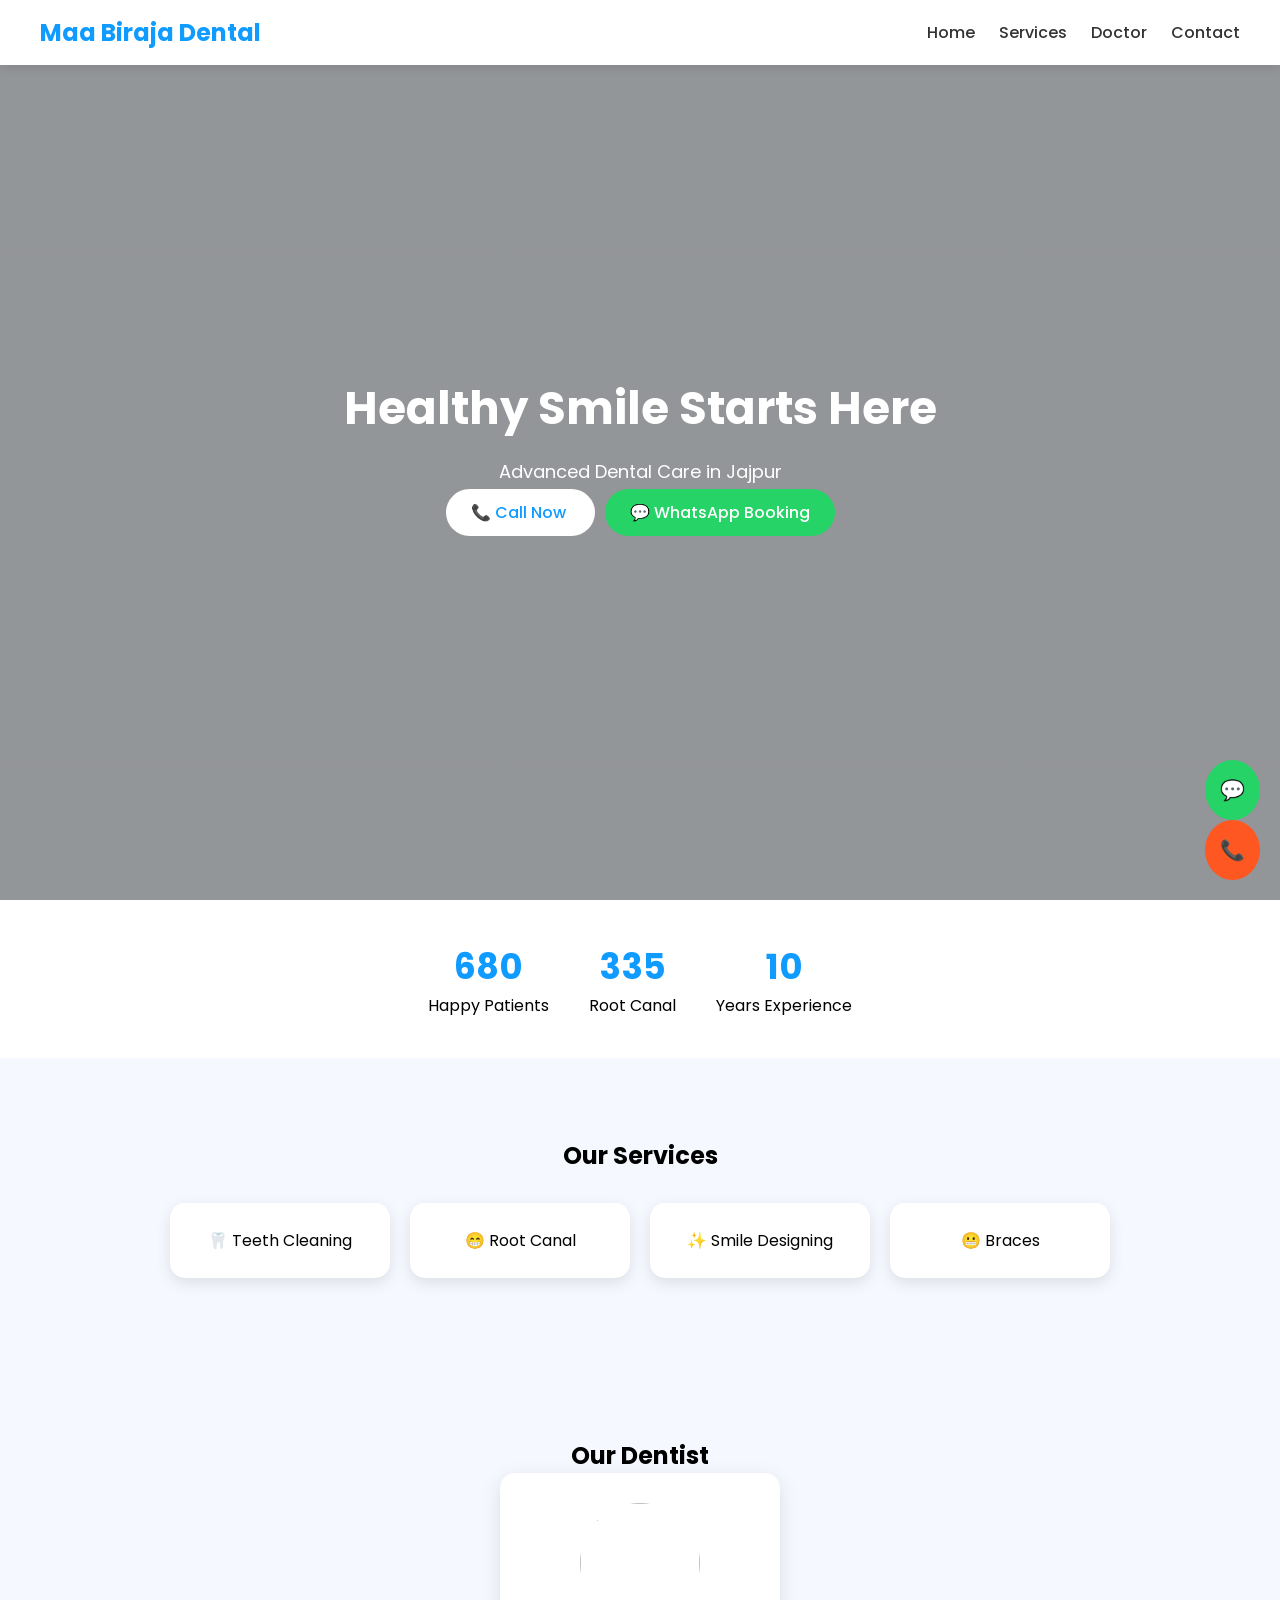
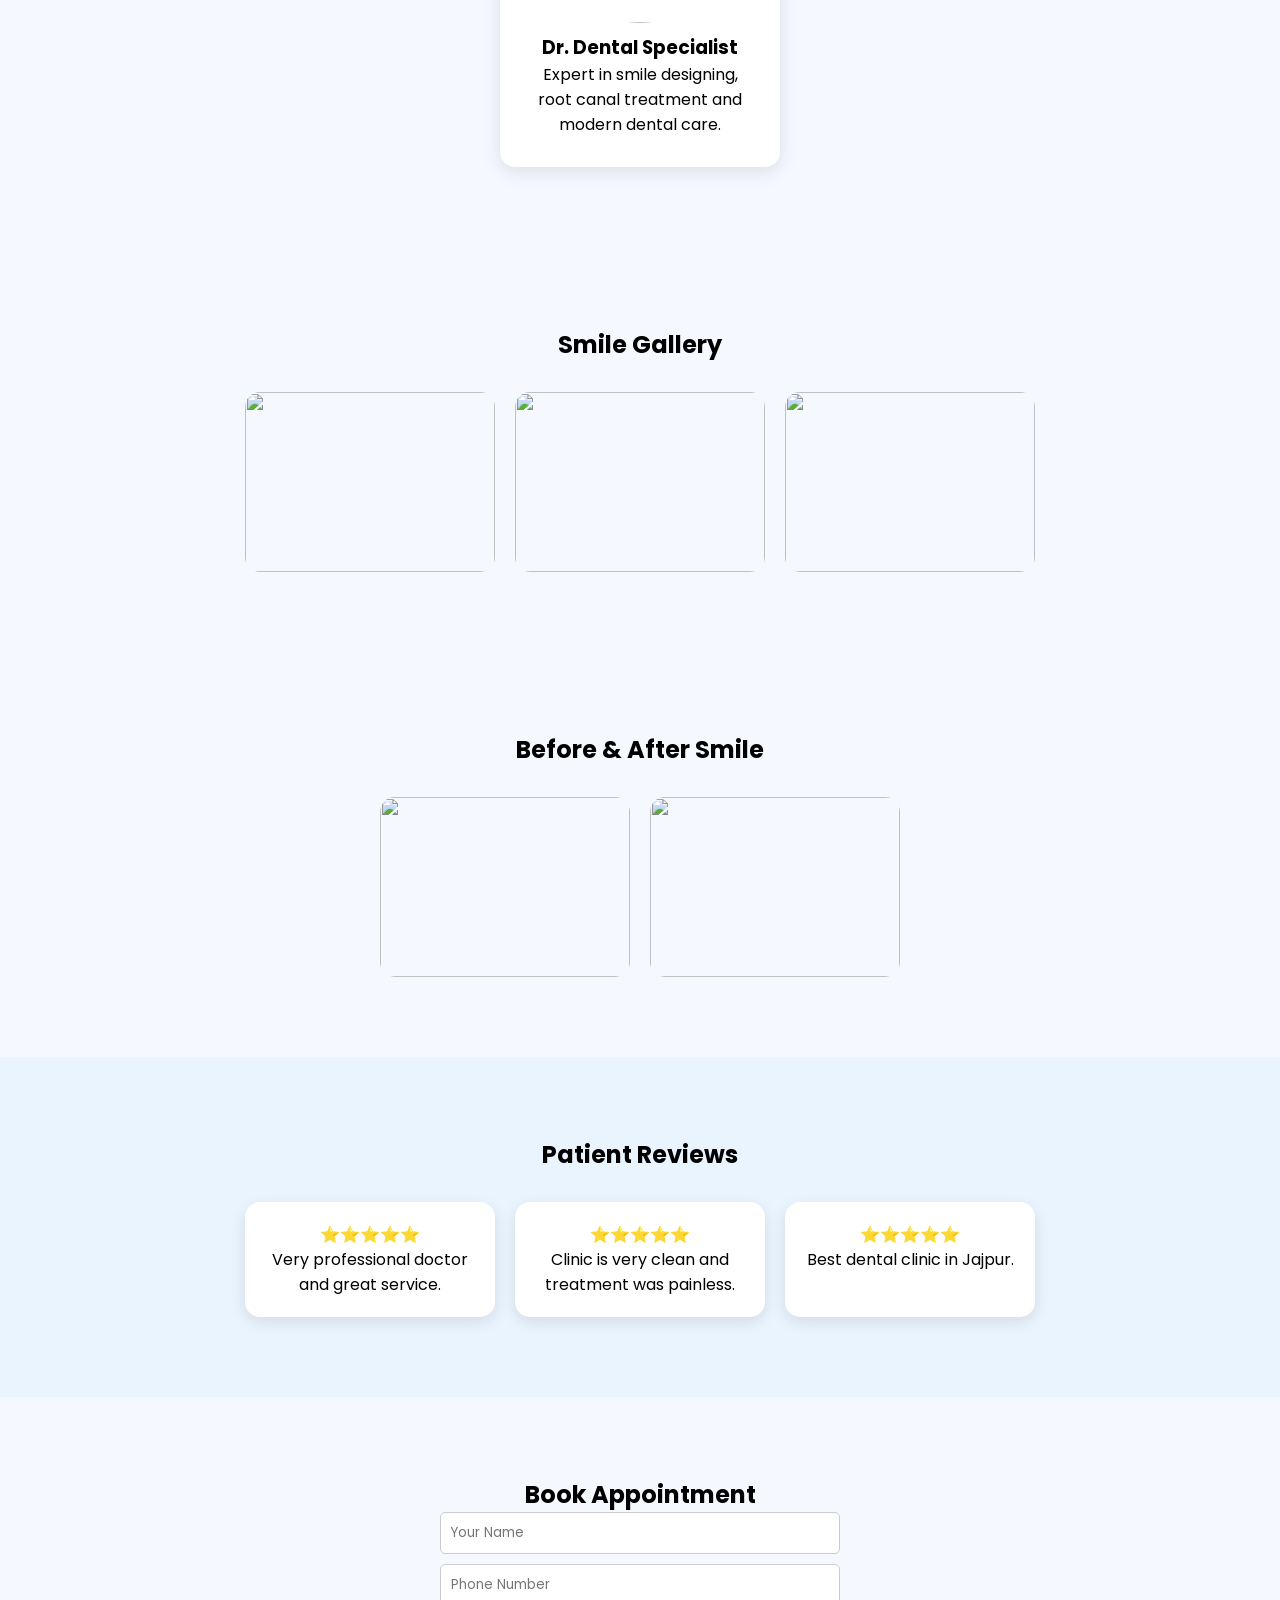
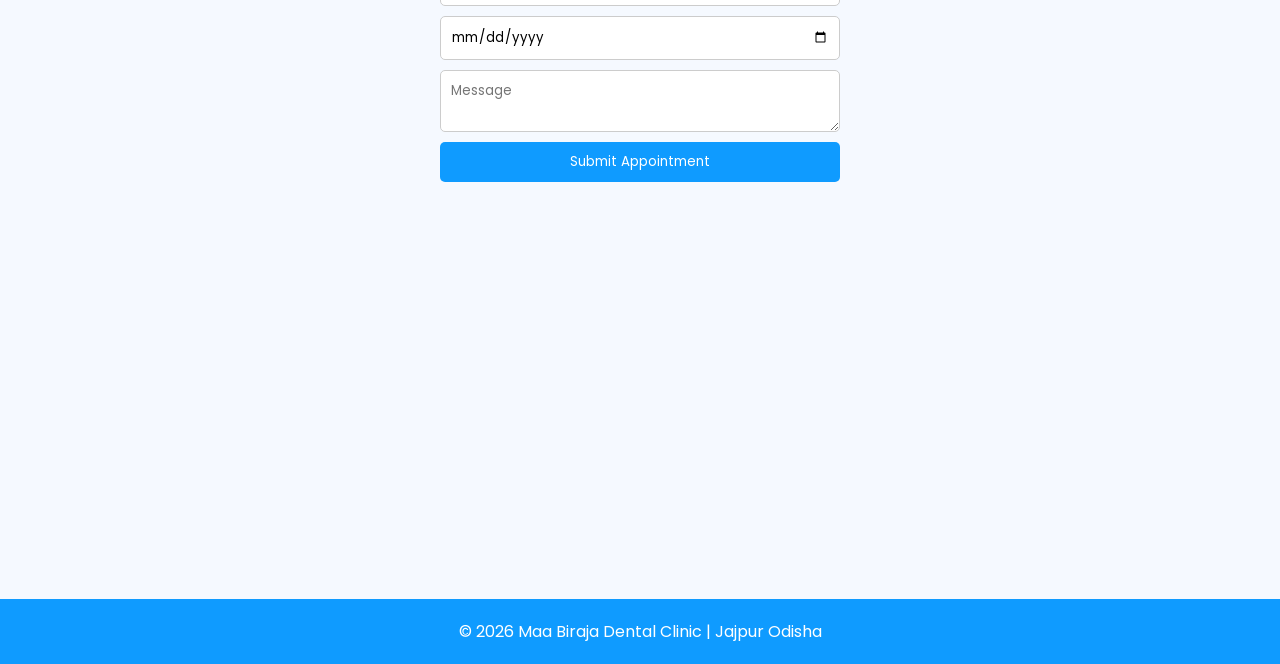
==== index.html @ bb011bda "Update index.html" ====
<!DOCTYPE html>
<html lang="en">
<head>
<meta charset="UTF-8">
<meta name="viewport" content="width=device-width, initial-scale=1.0">
<title>Maa Biraja Dental Clinic</title>

<link href="https://fonts.googleapis.com/css2?family=Poppins:wght@300;500;700&display=swap" rel="stylesheet">

<style>

*{
margin:0;
padding:0;
box-sizing:border-box;
font-family:Poppins;
scroll-behavior:smooth;
}

body{
background:#f5f9ff;
}

/* NAVBAR */

nav{
display:flex;
justify-content:space-between;
align-items:center;
padding:15px 40px;
background:white;
box-shadow:0 3px 10px rgba(0,0,0,0.1);
position:fixed;
width:100%;
z-index:1000;
}

nav h2{
color:#0f9bff;
}

nav a{
text-decoration:none;
margin-left:20px;
color:#333;
font-weight:500;
}

  .menu-btn{
display:none;
font-size:28px;
cursor:pointer;
}

@media(max-width:768px){

nav div{
display:none;
flex-direction:column;
background:white;
position:absolute;
top:60px;
right:20px;
padding:20px;
box-shadow:0 5px 20px rgba(0,0,0,0.1);
}

nav div.show{
display:flex;
}

.menu-btn{
display:block;
}

}
  
/* HERO */

.hero{
height:100vh;
background-image:linear-gradient(rgba(0,0,0,0.4),rgba(0,0,0,0.4)),url("https://images.unsplash.com/photo-1609840114035-3c981b782dfe?auto=format&fit=crop&w=1600&q=80");
background-size:cover;
background-position:center;
display:flex;
justify-content:center;
align-items:center;
text-align:center;
color:white;
padding:20px;
transition:1s;
}

.hero h1{
font-size:45px;
}

.hero p{
margin:15px 0;
font-size:18px;
}

.btn{
padding:12px 25px;
border:none;
border-radius:30px;
margin:5px;
cursor:pointer;
font-weight:500;
text-decoration:none;
}

.call{
background:white;
color:#0f9bff;
}

.whatsapp{
background:#25D366;
color:white;
}

/* SECTION */

section{
padding:80px 20px;
text-align:center;
}

.services{
display:flex;
justify-content:center;
flex-wrap:wrap;
gap:20px;
margin-top:30px;
}

.service{
background:white;
padding:25px;
border-radius:15px;
width:220px;
box-shadow:0 5px 15px rgba(0,0,0,0.1);
transition:0.3s;
}

.service:hover{
transform:translateY(-10px);
}

/* DOCTOR */

.doctor img{
width:180px;
border-radius:50%;
margin-top:20px;
}

  .doctor-card{
background:white;
padding:30px;
width:280px;
margin:auto;
border-radius:15px;
box-shadow:0 5px 20px rgba(0,0,0,0.1);
}

.doctor-card img{
width:120px;
height:120px;
object-fit:cover;
border-radius:50%;
margin-bottom:10px;
}
  
/* GALLERY */

.gallery{
display:flex;
justify-content:center;
flex-wrap:wrap;
gap:20px;
margin-top:30px;
}

.gallery img{
width:250px;
height:180px;
object-fit:cover;
border-radius:15px;
}

/* REVIEWS */

.reviews{
background:#eaf4ff;
}

.review-box{
display:flex;
justify-content:center;
flex-wrap:wrap;
gap:20px;
margin-top:30px;
}

.review{
background:white;
padding:20px;
width:250px;
border-radius:15px;
box-shadow:0 5px 15px rgba(0,0,0,0.1);
}

/* CONTACT */

.contact{
max-width:400px;
margin:auto;
display:flex;
flex-direction:column;
gap:10px;
}

.contact input,
.contact textarea{
padding:10px;
border:1px solid #ccc;
border-radius:5px;
}

.contact button{
background:#0f9bff;
color:white;
padding:10px;
border:none;
border-radius:5px;
}

/* FLOATING */

.call-btn{
position:fixed;
bottom:20px;
right:20px;
background:#ff5722;
color:white;
padding:15px;
border-radius:50%;
font-size:20px;
text-decoration:none;
}

  .whatsapp-float{
position:fixed;
bottom:80px;
right:20px;
background:#25D366;
color:white;
padding:15px;
border-radius:50%;
font-size:20px;
text-decoration:none;
  }

  .stats{
display:flex;
justify-content:center;
gap:40px;
background:white;
padding:40px;
}

.stat h2{
color:#0f9bff;
font-size:35px;
}

  .fade{
opacity:0;
transform:translateY(40px);
transition:1s;
}

.fade.show{
opacity:1;
transform:translateY(0);
}
  
/* FOOTER */

footer{
background:#0f9bff;
color:white;
padding:20px;
text-align:center;
}

  /* ANIMATION */

@keyframes fadeUp{
from{
opacity:0;
transform:translateY(40px);
}
to{
opacity:1;
transform:translateY(0);
}
}

.service{
animation:fadeUp 1s;
}
  
</style>
</head>

<body>

<nav>

<h2>Maa Biraja Dental</h2>

<span class="menu-btn">☰</span>

<div id="menu">

<a href="#">Home</a>
<a href="#services">Services</a>
<a href="#doctor">Doctor</a>
<a href="#contact">Contact</a>

</div>

</nav>

<header class="hero">

<div>

<h1>Healthy Smile Starts Here</h1>

<p>Advanced Dental Care in Jajpur</p>

<a href="tel:+919090390085" class="btn call">
📞 Call Now
</a>

<a href="https://wa.me/919090390085?text=Hello%20I%20want%20to%20book%20appointment"
target="_blank"
class="btn whatsapp">
💬 WhatsApp Booking
</a>

</div>

</header>

<section class="stats fade">

<div class="stat">
<h2 class="counter" data-target="1000">0</h2>
<p>Happy Patients</p>
</div>

<div class="stat">
<h2 class="counter" data-target="500">0</h2>
<p>Root Canal</p>
</div>

<div class="stat">
<h2 class="counter" data-target="10">0</h2>
<p>Years Experience</p>
</div>

</section>
  
<section id="services" class="fade">

<h2>Our Services</h2>

<div class="services">

<div class="service">🦷 Teeth Cleaning</div>
<div class="service">😁 Root Canal</div>
<div class="service">✨ Smile Designing</div>
<div class="service">😬 Braces</div>

</div>

</section>

<section id="doctor" class="fade">

<h2>Our Dentist</h2>

<div class="doctor-card">

<img src="https://source.unsplash.com/400x400/?doctor">

<h3>Dr. Dental Specialist</h3>

<p>Expert in smile designing, root canal treatment and modern dental care.</p>

</div>

</section>

<section>

<h2>Smile Gallery</h2>

<div class="gallery">

<img src="https://source.unsplash.com/800x600/?dentist">

<img src="https://source.unsplash.com/800x600/?dental,clinic">

<img src="https://source.unsplash.com/800x600/?teeth,smile">
  
</div>

</section>

<section>

<h2>Before & After Smile</h2>

<div class="gallery">

<img src="https://source.unsplash.com/800x600/?dental,care">

<img src="https://source.unsplash.com/800x600/?smile,dentist">

</div>

</section>
  
<section class="reviews">

<h2>Patient Reviews</h2>

<div class="review-box">

<div class="review">
⭐⭐⭐⭐⭐
<br>
Very professional doctor and great service.
</div>

<div class="review">
⭐⭐⭐⭐⭐
<br>
Clinic is very clean and treatment was painless.
</div>

<div class="review">
⭐⭐⭐⭐⭐
<br>
Best dental clinic in Jajpur.
</div>

</div>

</section>

<section id="contact">

<h2>Book Appointment</h2>

<form class="contact"
action="https://formsubmit.co/YOUR-EMAIL@gmail.com"
method="POST">
  
<input type="text" name="name" placeholder="Your Name" required>

<input type="tel" name="phone" placeholder="Phone Number" required>
  
<input type="date" name="date" required>
  
<textarea name="message" placeholder="Message"></textarea>

<input type="hidden" name="_captcha" value="false">

<button type="submit">
Submit Appointment
</button>

</form>

  <iframe 
src="https://www.google.com/maps?q=Jajpur%20Odisha&output=embed"
width="100%" 
height="300"
style="border:0;margin-top:30px;">
  </iframe>
  
</section>

<footer>

© 2026 Maa Biraja Dental Clinic | Jajpur Odisha

</footer>

  <a href="https://wa.me/919090390085?text=Hello%20I%20want%20to%20book%20appointment"
class="whatsapp-float"
target="_blank">
💬
  </a>
  
<a href="tel:+919090390085" class="call-btn">
📞
</a>

<script>

/* Scroll Animation */

const faders=document.querySelectorAll(".fade");

window.addEventListener("scroll",()=>{

faders.forEach(el=>{

const top=el.getBoundingClientRect().top;

if(top<window.innerHeight-100){
el.classList.add("show");
}

});

});

/* Mobile Menu */

const menuBtn=document.querySelector(".menu-btn");
const menu=document.getElementById("menu");

menuBtn.onclick=()=>{
menu.classList.toggle("show");
}

  /* Counter Animation */

const counters=document.querySelectorAll(".counter");

counters.forEach(counter=>{

const update=()=>{

const target=+counter.getAttribute("data-target");
const current=+counter.innerText;
const increment=target/100;

if(current<target){

counter.innerText=Math.ceil(current+increment);
setTimeout(update,30);

}else{

counter.innerText=target;

}

};

update();

});

  /* Hero Image Slider */

const hero=document.querySelector(".hero");

let images=[
"https://images.unsplash.com/photo-1588776813677-77aaf5595b83?auto=format&fit=crop&w=1400&q=80",
"https://images.unsplash.com/photo-1609840114035-3c981b782dfe?auto=format&fit=crop&w=1400&q=80",
"https://images.unsplash.com/photo-1606813909024-6d6df5b7d0c7?auto=format&fit=crop&w=1400&q=80"
];

let i=0;

setInterval(()=>{

hero.style.backgroundImage=
"linear-gradient(rgba(0,0,0,0.4),rgba(0,0,0,0.4)),url("+images[i]+")";

i++;

if(i==images.length){
i=0;
}

},3000);
  
</script>
  
</body>
</html>
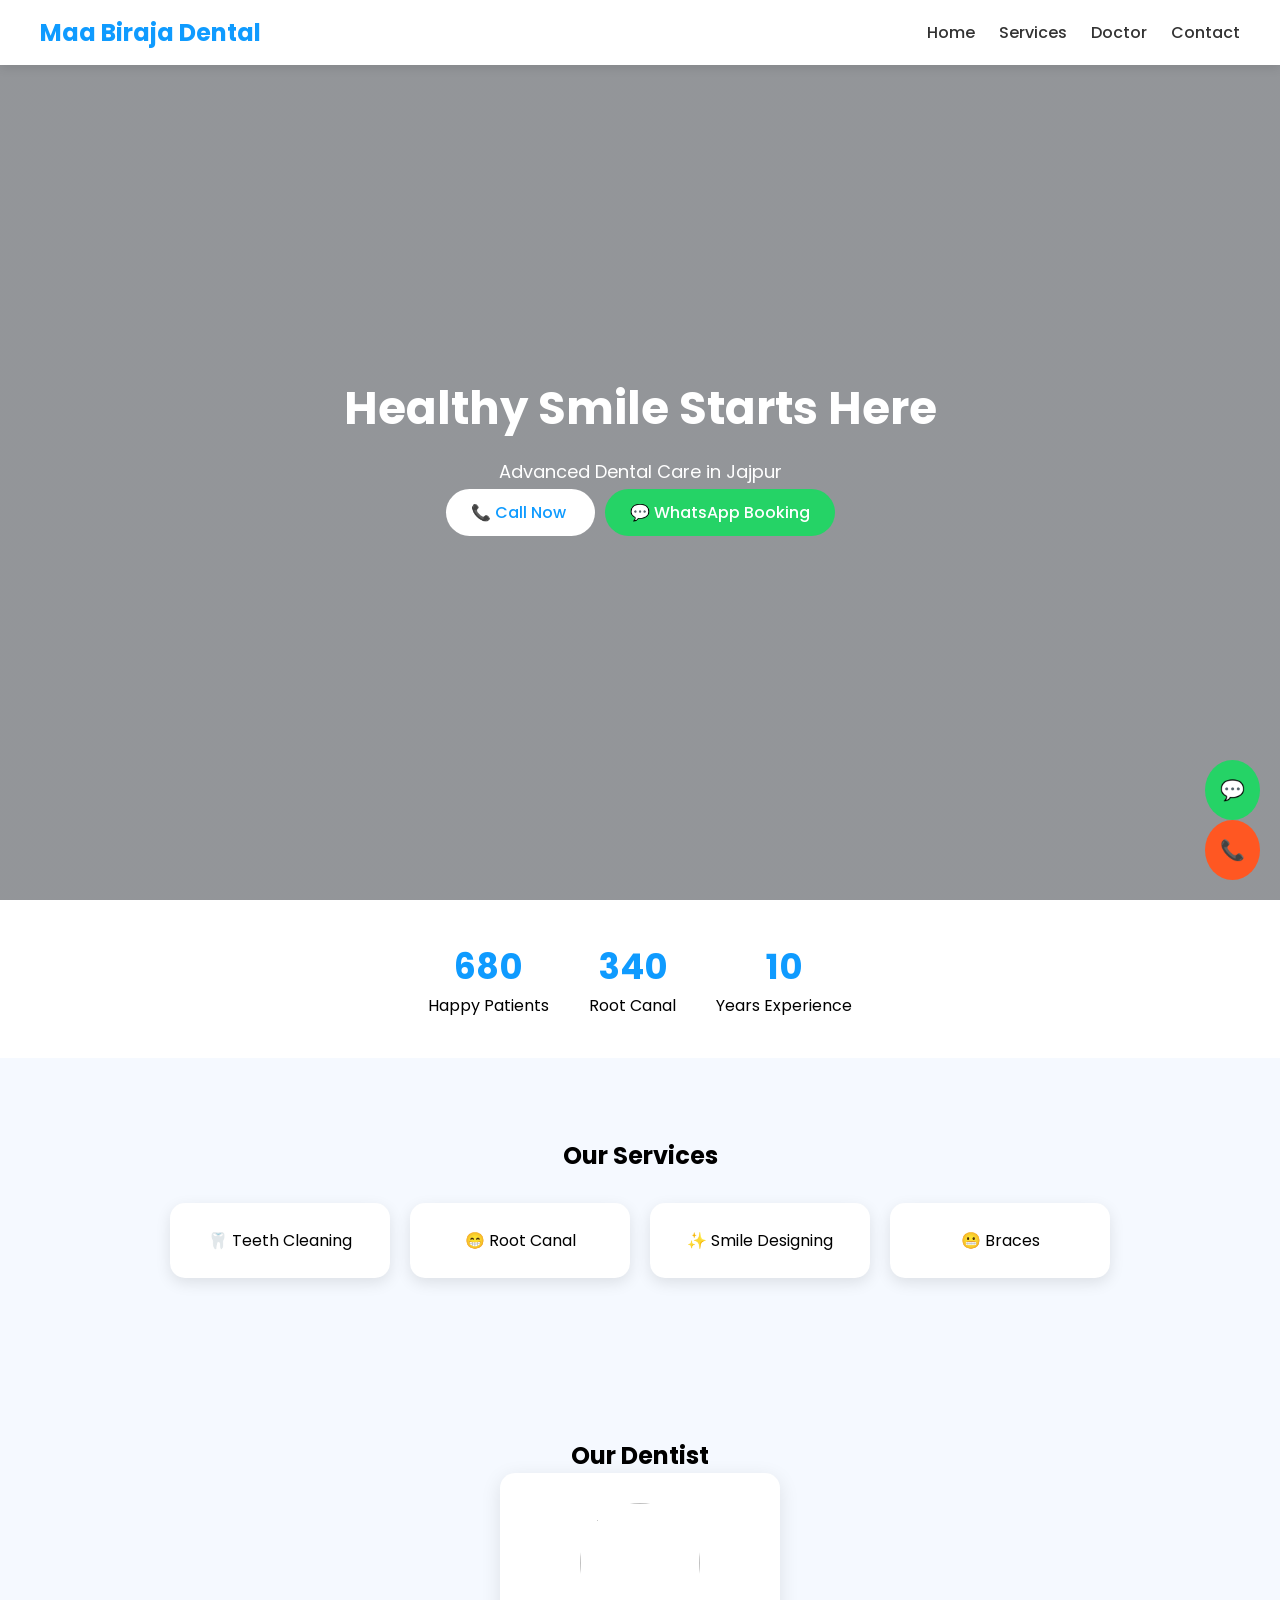
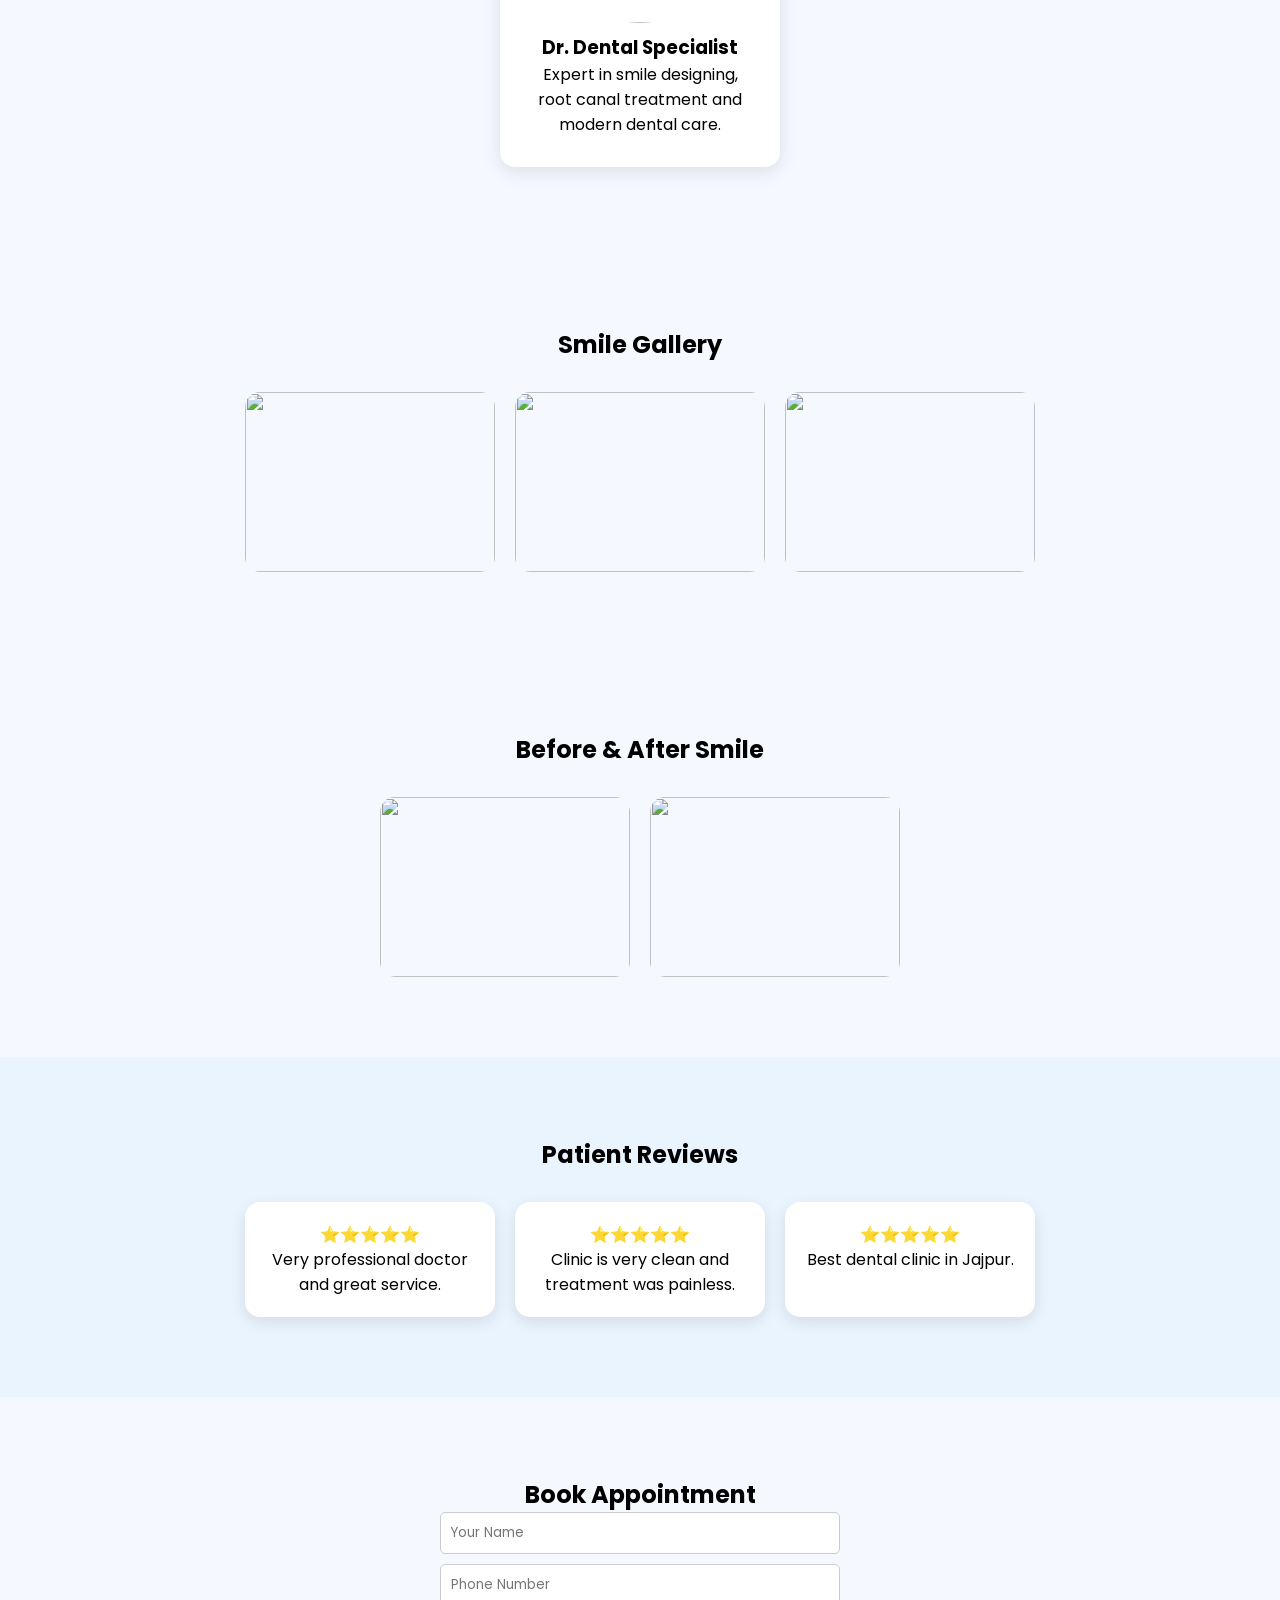
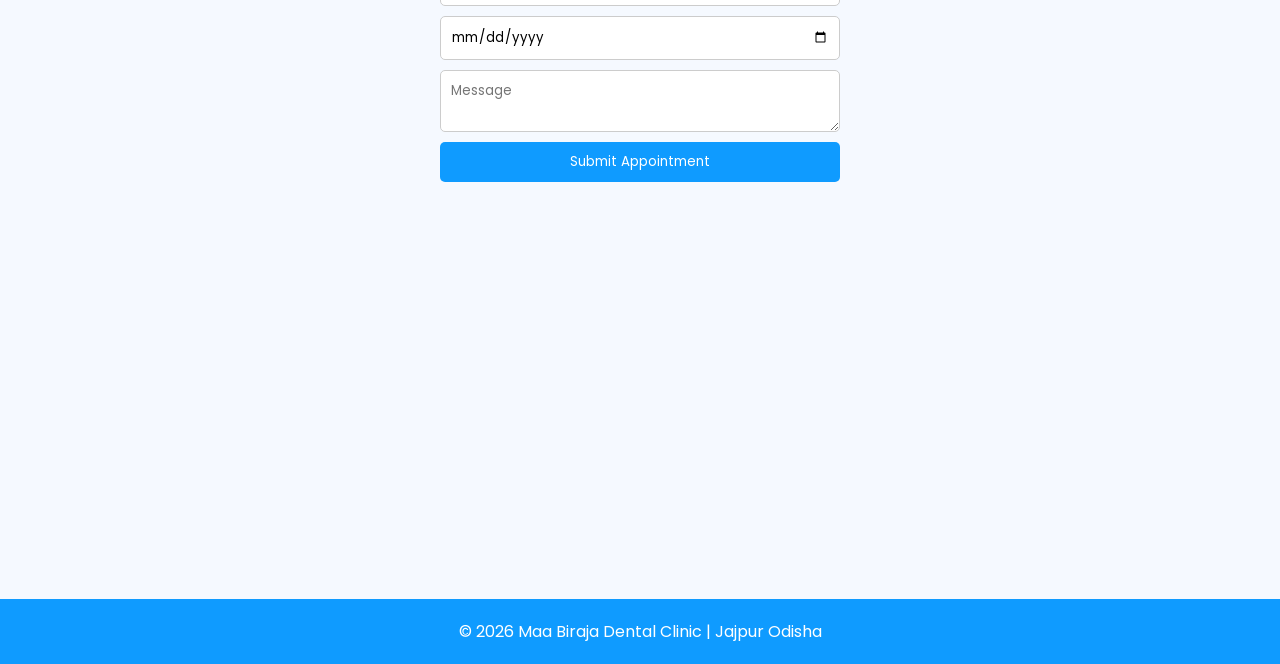
==== commit e85a1f4b: "Update index.html" ====
--- a/index.html
+++ b/index.html
@@ -577,9 +577,9 @@
 const hero=document.querySelector(".hero");
 
 let images=[
-"https://images.unsplash.com/photo-1588776813677-77aaf5595b83?auto=format&fit=crop&w=1400&q=80",
-"https://images.unsplash.com/photo-1609840114035-3c981b782dfe?auto=format&fit=crop&w=1400&q=80",
-"https://images.unsplash.com/photo-1606813909024-6d6df5b7d0c7?auto=format&fit=crop&w=1400&q=80"
+"https://source.unsplash.com/1400x900/?dentist",
+"https://source.unsplash.com/1400x900/?dental,clinic",
+"https://source.unsplash.com/1400x900/?smile,teeth"
 ];
 
 let i=0;
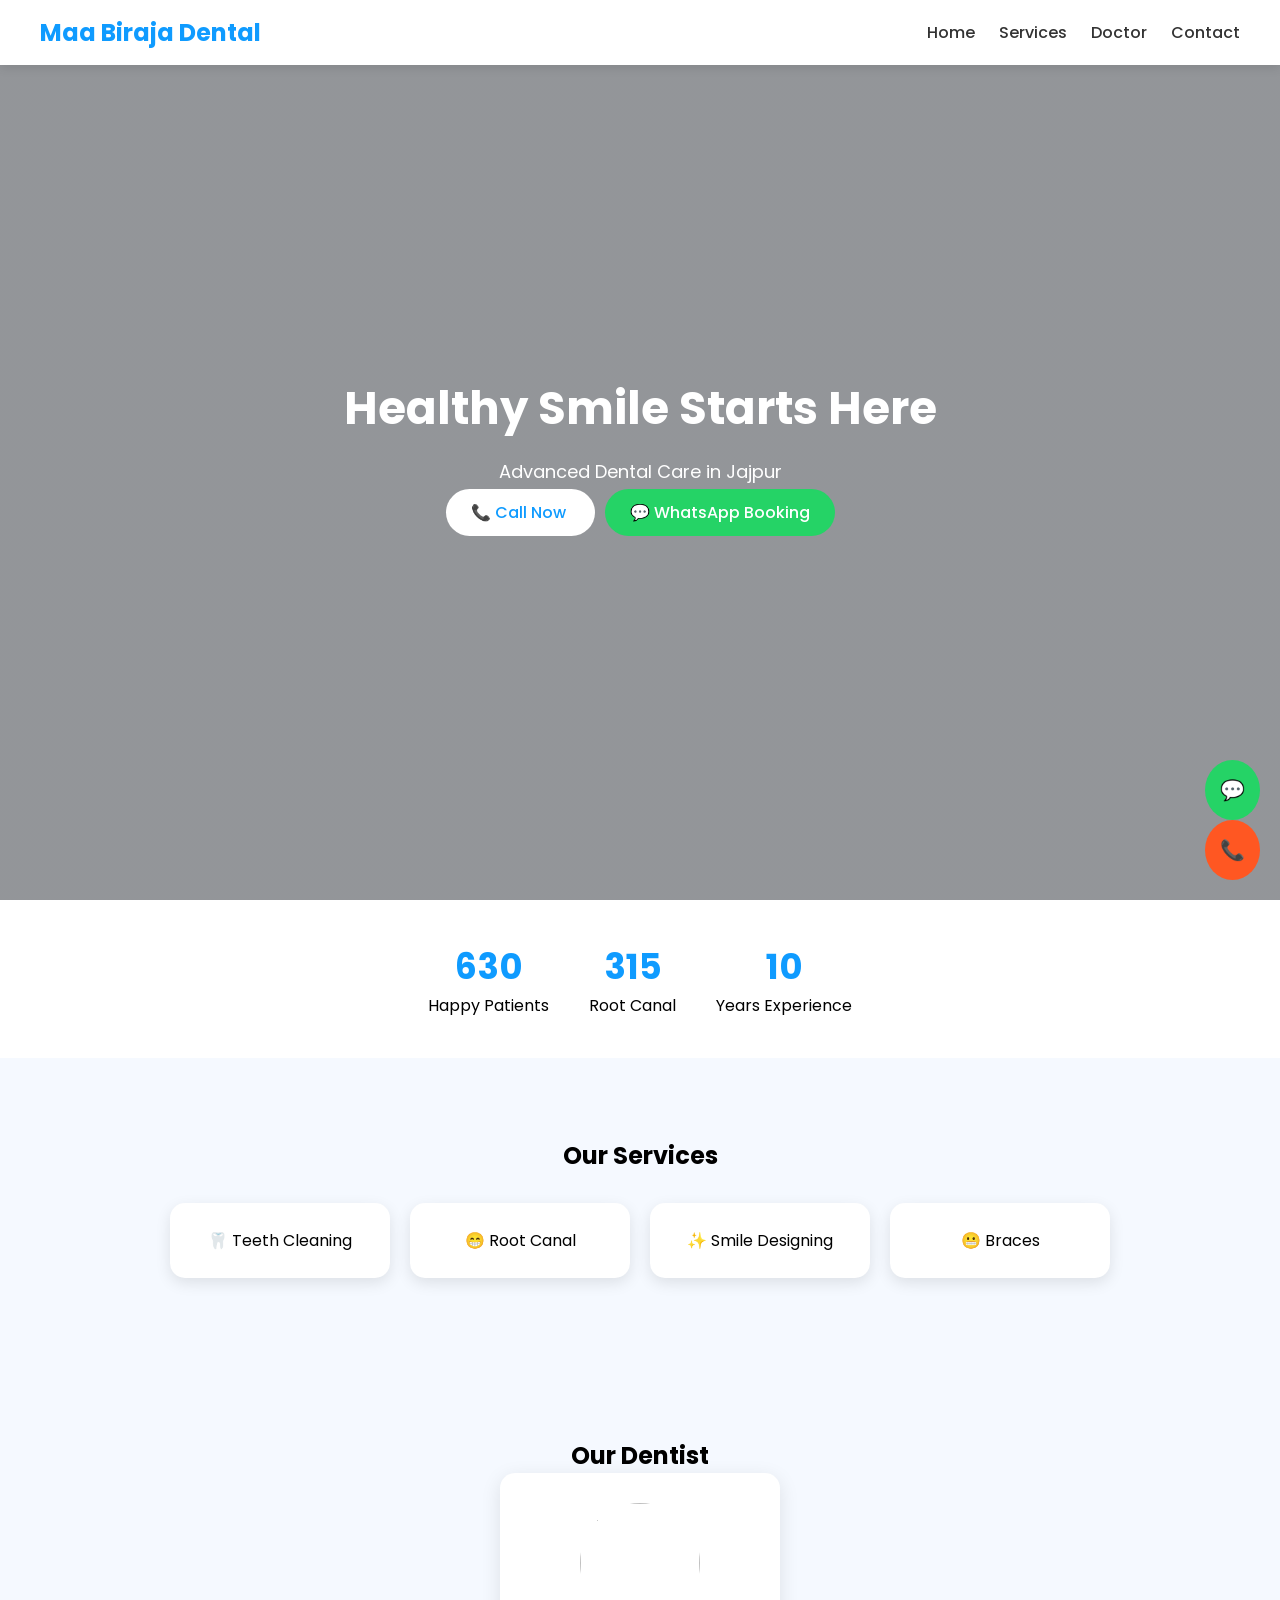
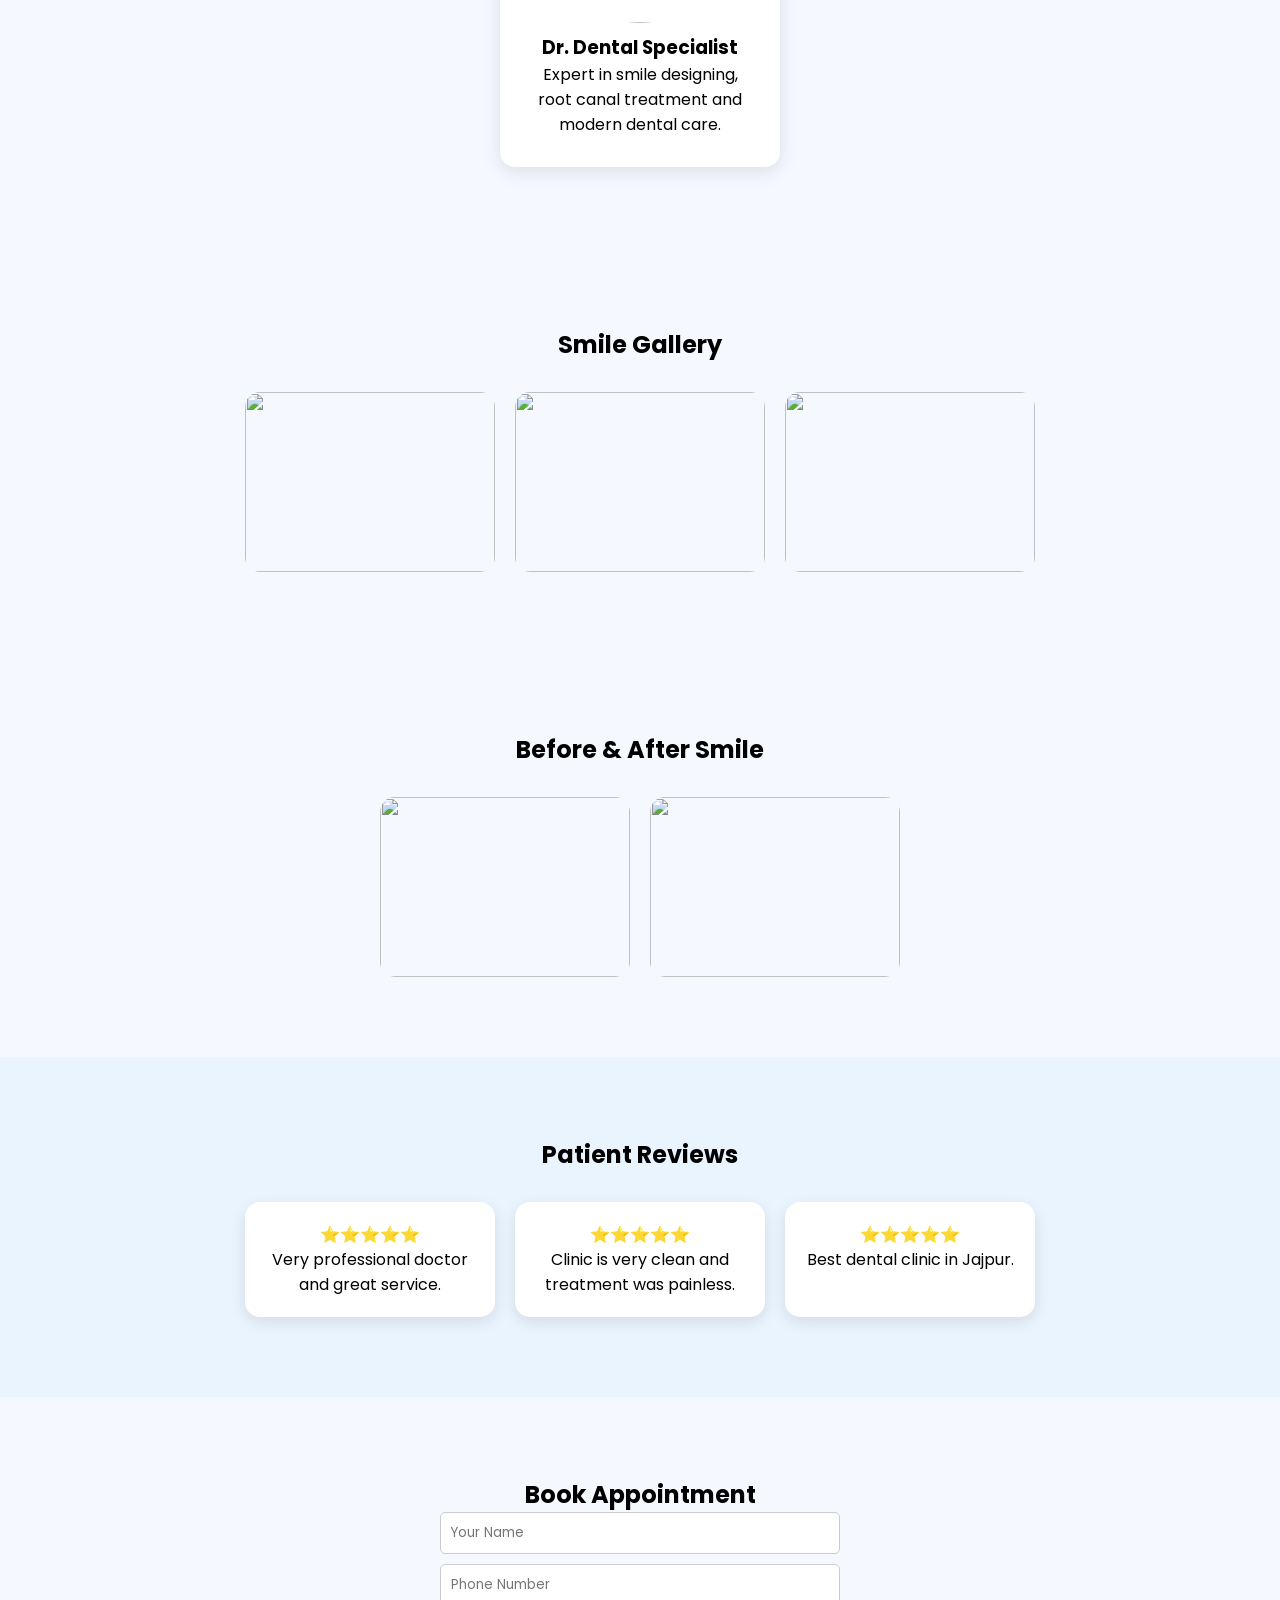
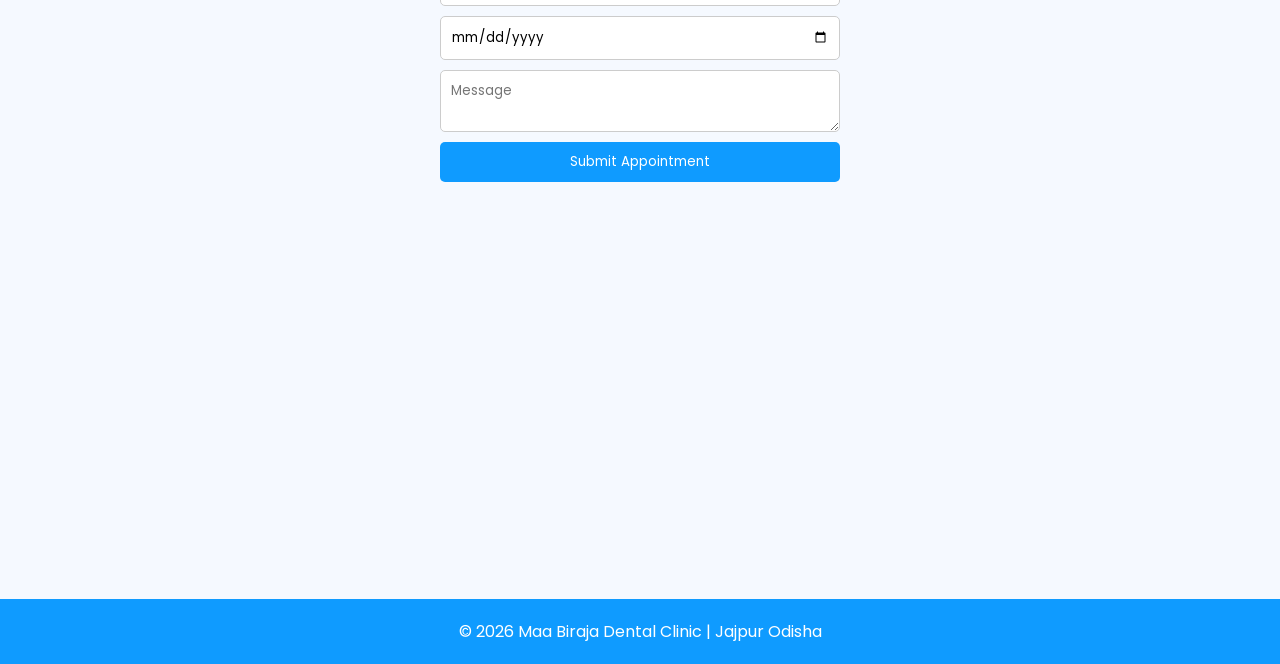
==== commit 5f4dd6d7: "Update index.html" ====
--- a/index.html
+++ b/index.html
@@ -397,7 +397,7 @@
 
 <div class="doctor-card">
 
-<img src="https://source.unsplash.com/400x400/?doctor">
+<img src="https://images.unsplash.com/photo-1537368910025-700350fe46c7">
 
 <h3>Dr. Dental Specialist</h3>
 
@@ -413,11 +413,9 @@
 
 <div class="gallery">
 
-<img src="https://source.unsplash.com/800x600/?dentist">
-
-<img src="https://source.unsplash.com/800x600/?dental,clinic">
-
-<img src="https://source.unsplash.com/800x600/?teeth,smile">
+<img src="https://images.unsplash.com/photo-1588776814546-1ffcf47267a5">
+<img src="https://images.unsplash.com/photo-1609840114035-3c981b782dfe">
+<img src="https://images.unsplash.com/photo-1588774069410-84ae30757c8e">
   
 </div>
 
@@ -429,9 +427,8 @@
 
 <div class="gallery">
 
-<img src="https://source.unsplash.com/800x600/?dental,care">
-
-<img src="https://source.unsplash.com/800x600/?smile,dentist">
+<img src="https://images.unsplash.com/photo-1629909613654-28e377c37b09">
+<img src="https://images.unsplash.com/photo-1606813909359-48c3a7bfc6d3">
 
 </div>
 
@@ -577,9 +574,9 @@
 const hero=document.querySelector(".hero");
 
 let images=[
-"https://source.unsplash.com/1400x900/?dentist",
-"https://source.unsplash.com/1400x900/?dental,clinic",
-"https://source.unsplash.com/1400x900/?smile,teeth"
+"https://images.unsplash.com/photo-1609840114035-3c981b782dfe",
+"https://images.unsplash.com/photo-1588776814546-1ffcf47267a5",
+"https://images.unsplash.com/photo-1588774069410-84ae30757c8e"
 ];
 
 let i=0;
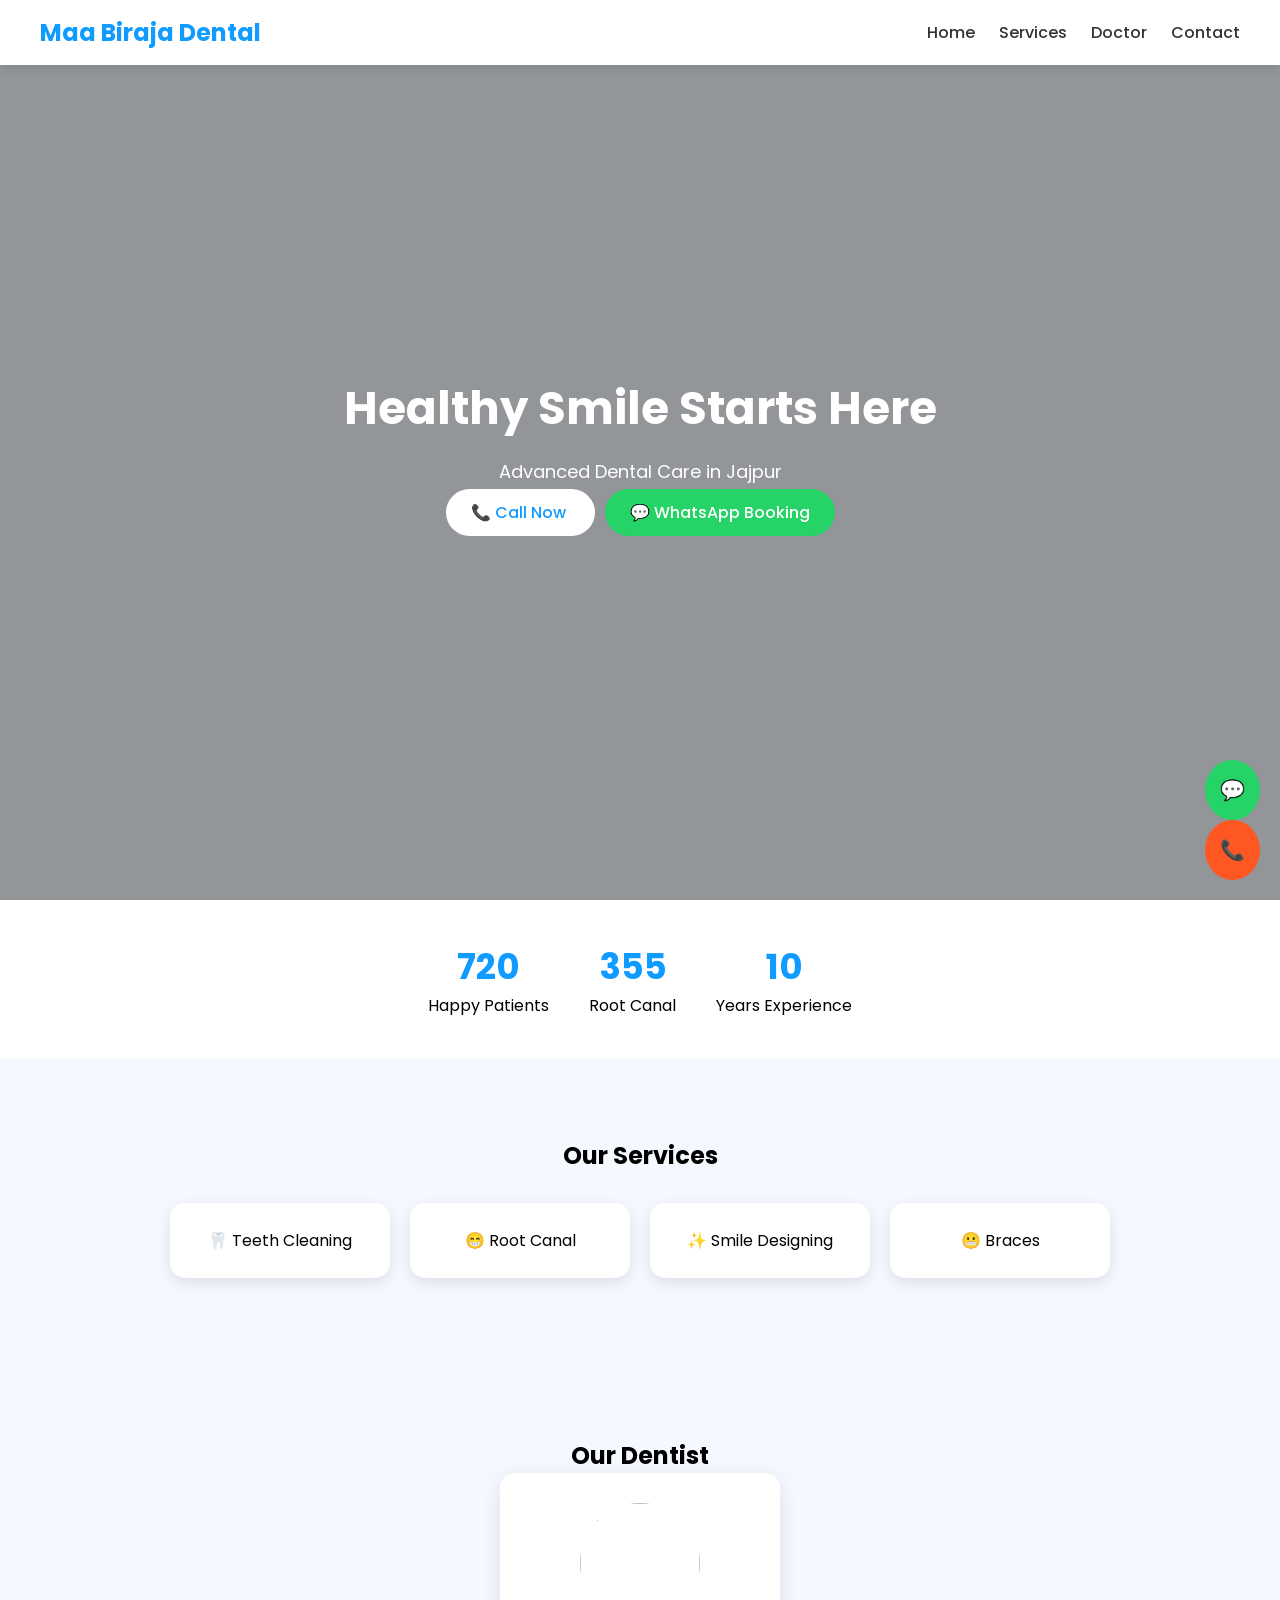
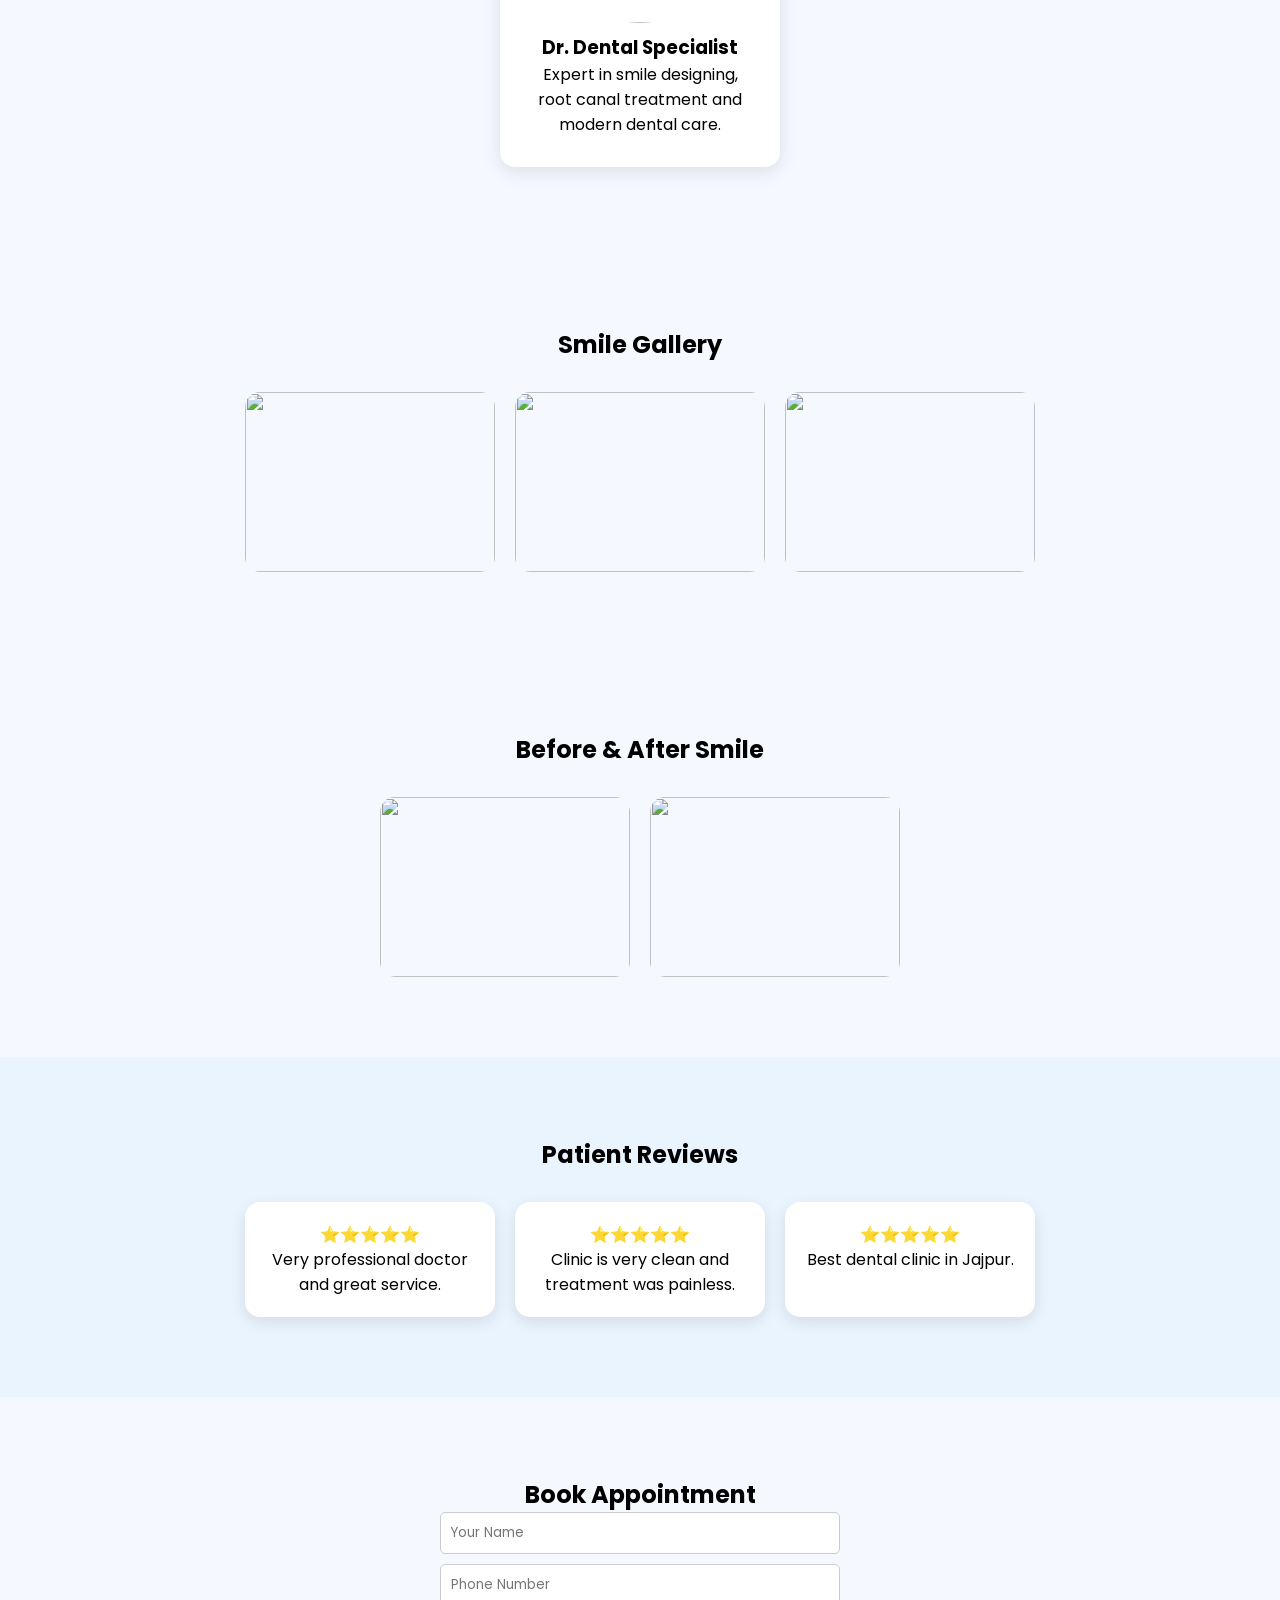
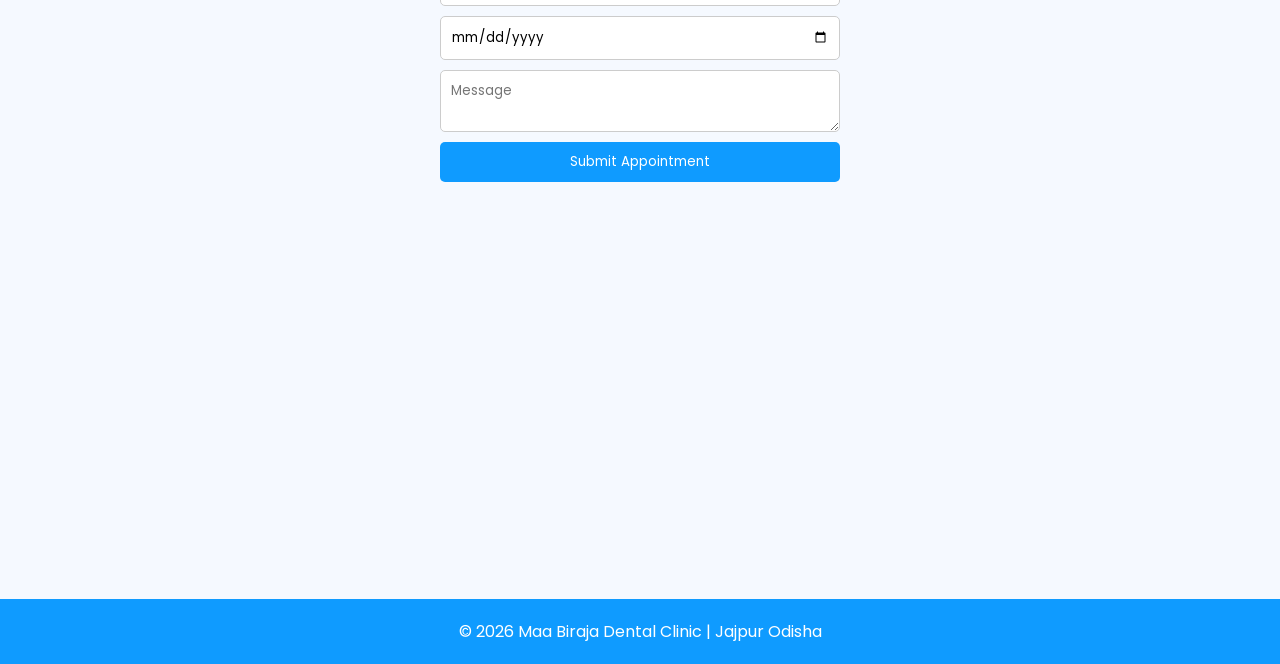
==== commit 03fc2403: "Update index.html" ====
--- a/index.html
+++ b/index.html
@@ -397,7 +397,7 @@
 
 <div class="doctor-card">
 
-<img src="https://images.unsplash.com/photo-1537368910025-700350fe46c7">
+<img src="https://images.unsplash.com/photo-1537368910025-700350fe46c7?auto=format&fit=crop&w=400&q=80">
 
 <h3>Dr. Dental Specialist</h3>
 
@@ -413,9 +413,11 @@
 
 <div class="gallery">
 
-<img src="https://images.unsplash.com/photo-1588776814546-1ffcf47267a5">
-<img src="https://images.unsplash.com/photo-1609840114035-3c981b782dfe">
-<img src="https://images.unsplash.com/photo-1588774069410-84ae30757c8e">
+<img src="https://images.unsplash.com/photo-1609840114035-3c981b782dfe?auto=format&fit=crop&w=800&q=80">
+
+<img src="https://images.unsplash.com/photo-1588776813677-77aaf5595b83?auto=format&fit=crop&w=800&q=80">
+
+<img src="https://images.unsplash.com/photo-1629909613654-28e377c37b09?auto=format&fit=crop&w=800&q=80">
   
 </div>
 
@@ -427,9 +429,10 @@
 
 <div class="gallery">
 
-<img src="https://images.unsplash.com/photo-1629909613654-28e377c37b09">
-<img src="https://images.unsplash.com/photo-1606813909359-48c3a7bfc6d3">
-
+<img src="https://images.unsplash.com/photo-1606813909024-6d6df5b7d0c7?auto=format&fit=crop&w=800&q=80">
+
+<img src="https://images.unsplash.com/photo-1629909615184-74f495363b67?auto=format&fit=crop&w=800&q=80">
+  
 </div>
 
 </section>
@@ -574,9 +577,9 @@
 const hero=document.querySelector(".hero");
 
 let images=[
-"https://images.unsplash.com/photo-1609840114035-3c981b782dfe",
-"https://images.unsplash.com/photo-1588776814546-1ffcf47267a5",
-"https://images.unsplash.com/photo-1588774069410-84ae30757c8e"
+"https://images.unsplash.com/photo-1588776813677-77aaf5595b83?auto=format&fit=crop&w=1400&q=80",
+"https://images.unsplash.com/photo-1609840114035-3c981b782dfe?auto=format&fit=crop&w=1400&q=80",
+"https://images.unsplash.com/photo-1606813909024-6d6df5b7d0c7?auto=format&fit=crop&w=1400&q=80"
 ];
 
 let i=0;
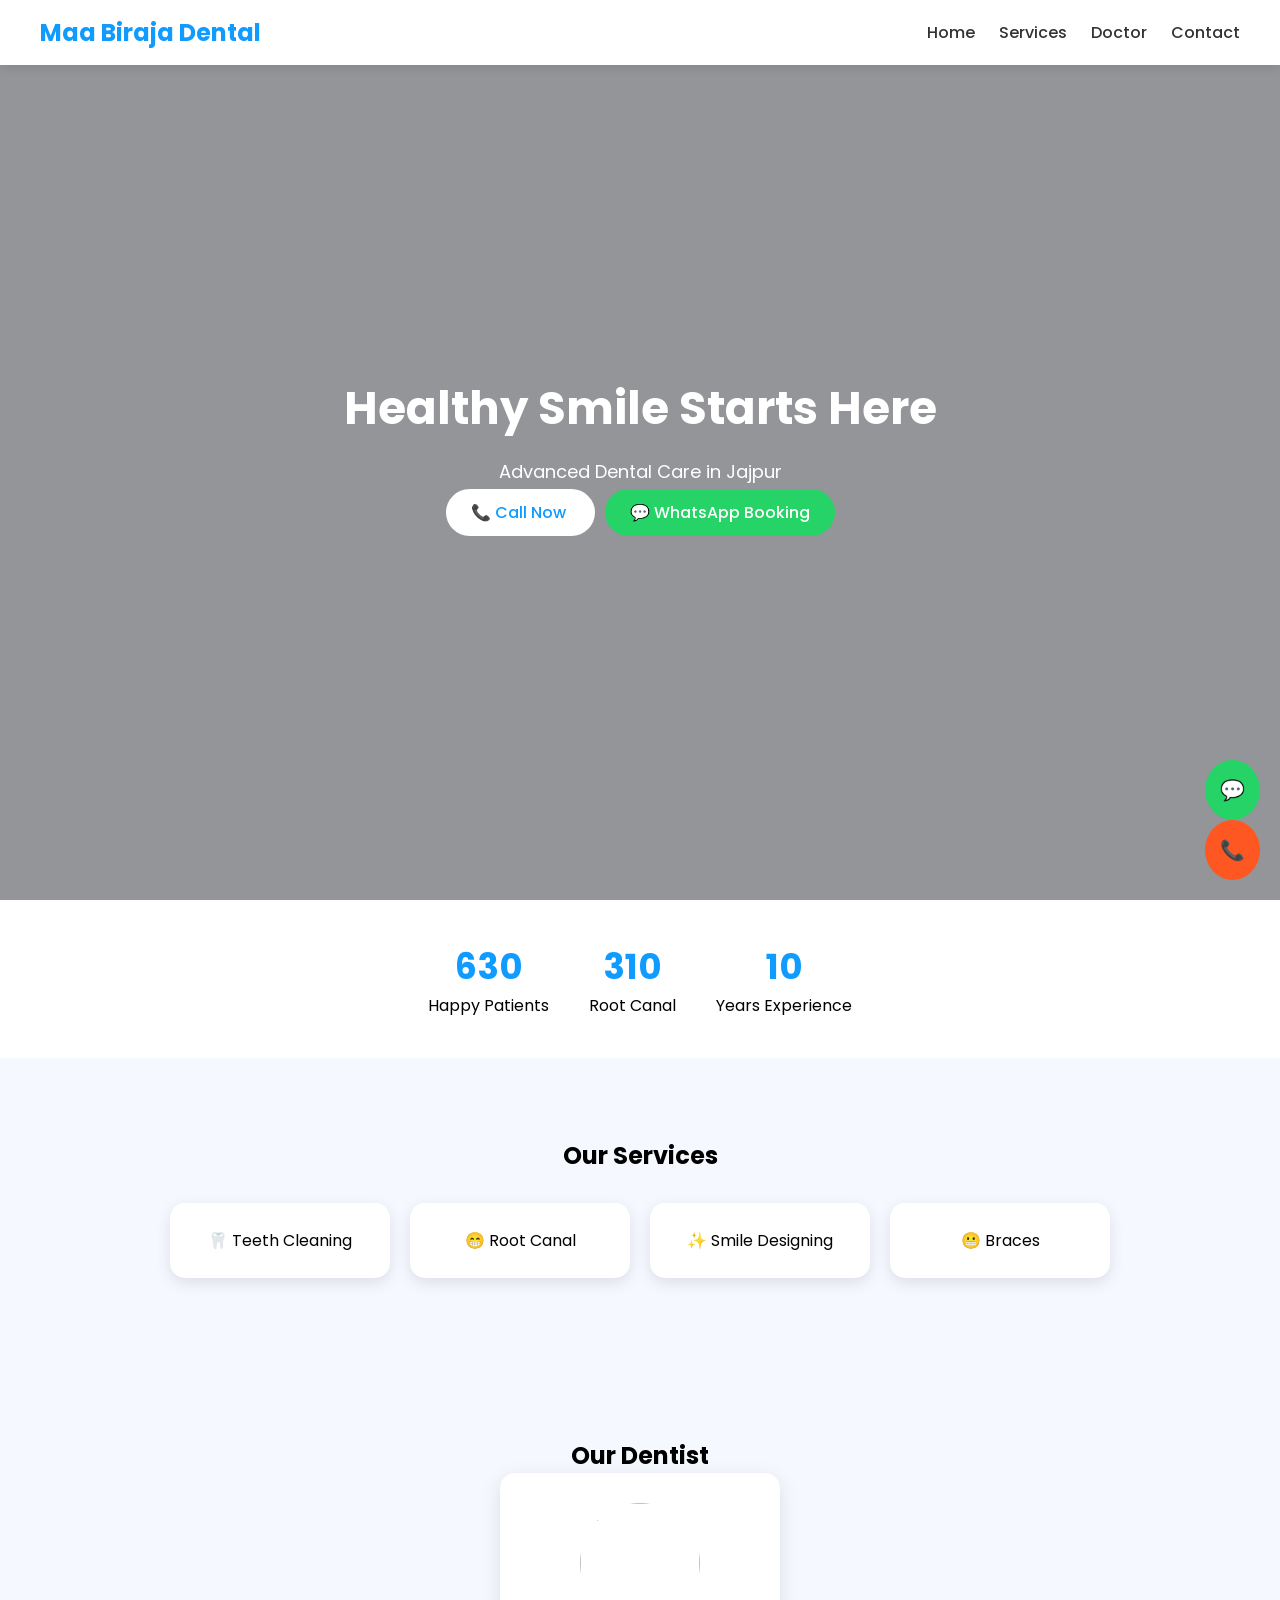
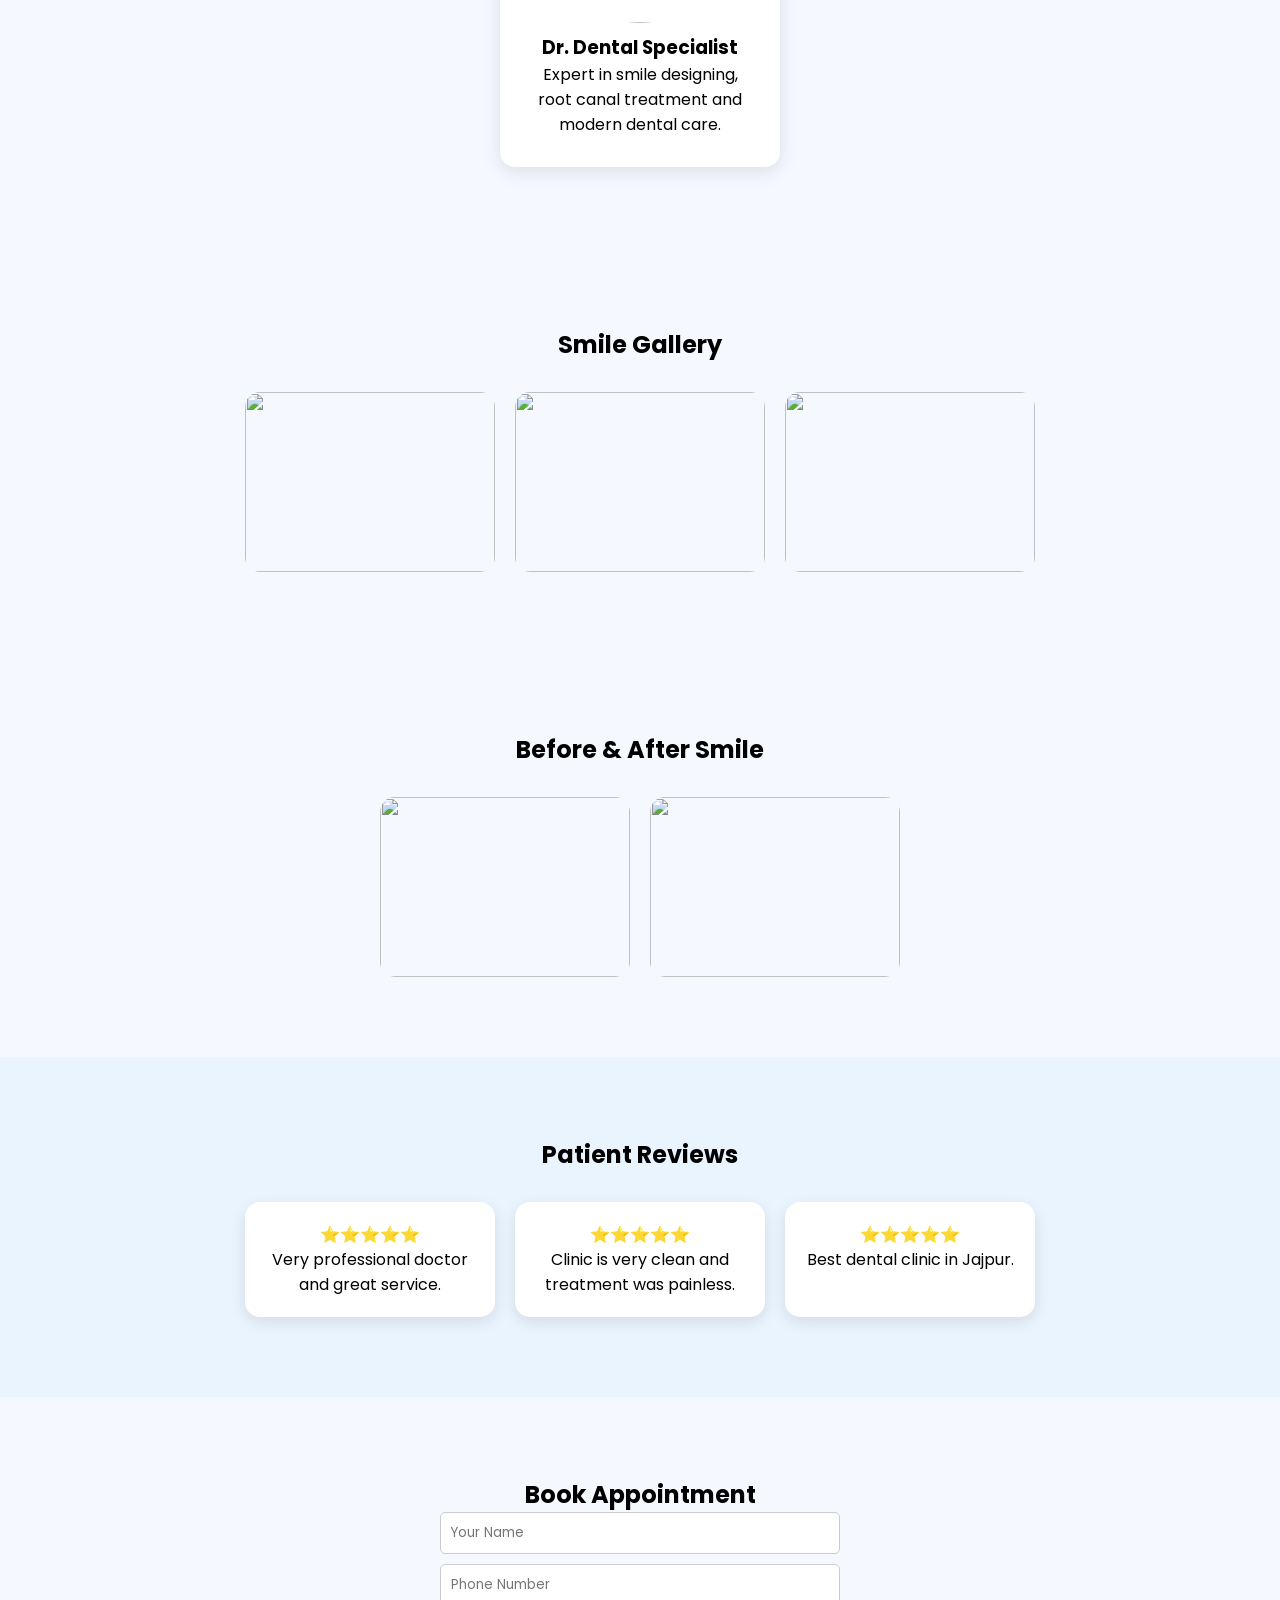
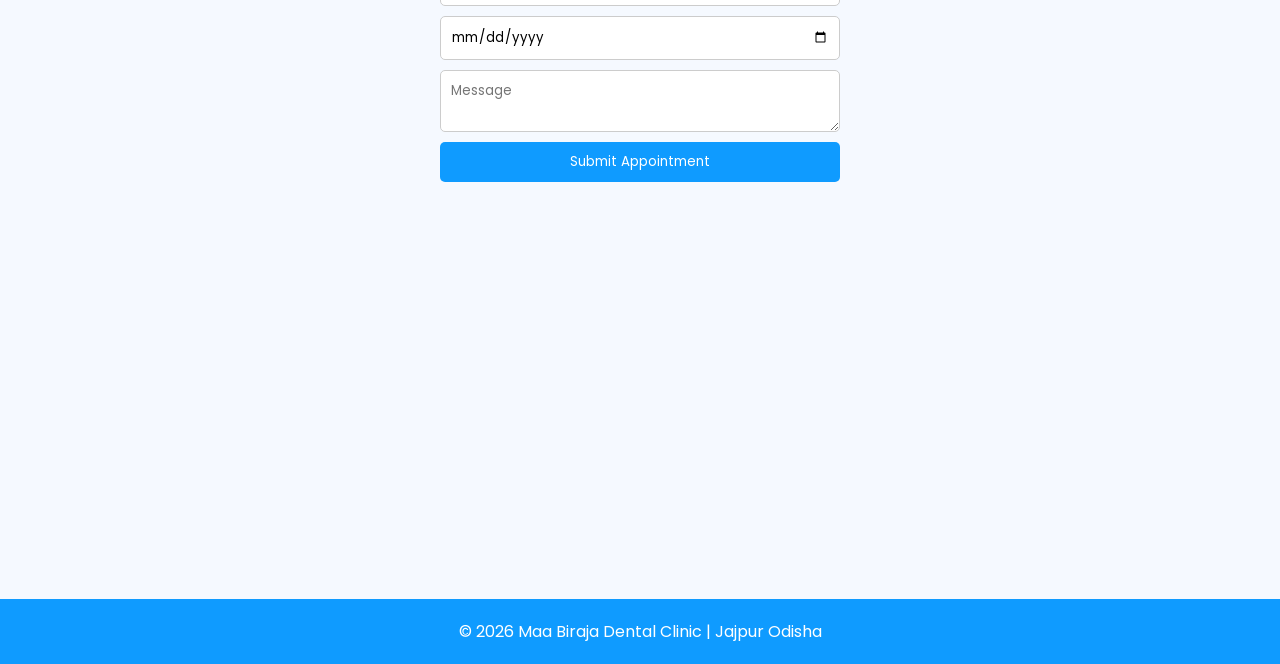
==== commit fd854438: "Update index.html" ====
--- a/index.html
+++ b/index.html
@@ -397,7 +397,7 @@
 
 <div class="doctor-card">
 
-<img src="https://images.unsplash.com/photo-1537368910025-700350fe46c7?auto=format&fit=crop&w=400&q=80">
+  <img src="doctor.jpg">
 
 <h3>Dr. Dental Specialist</h3>
 
@@ -413,11 +413,10 @@
 
 <div class="gallery">
 
-<img src="https://images.unsplash.com/photo-1609840114035-3c981b782dfe?auto=format&fit=crop&w=800&q=80">
-
-<img src="https://images.unsplash.com/photo-1588776813677-77aaf5595b83?auto=format&fit=crop&w=800&q=80">
-
-<img src="https://images.unsplash.com/photo-1629909613654-28e377c37b09?auto=format&fit=crop&w=800&q=80">
+<img src="smile1.jpg">
+<img src="smile2.jpg">
+<img src="smile3.jpg">
+  
   
 </div>
 
@@ -429,9 +428,8 @@
 
 <div class="gallery">
 
-<img src="https://images.unsplash.com/photo-1606813909024-6d6df5b7d0c7?auto=format&fit=crop&w=800&q=80">
-
-<img src="https://images.unsplash.com/photo-1629909615184-74f495363b67?auto=format&fit=crop&w=800&q=80">
+<img src="before.jpg">
+<img src="after.jpg">
   
 </div>
 
@@ -577,9 +575,9 @@
 const hero=document.querySelector(".hero");
 
 let images=[
-"https://images.unsplash.com/photo-1588776813677-77aaf5595b83?auto=format&fit=crop&w=1400&q=80",
-"https://images.unsplash.com/photo-1609840114035-3c981b782dfe?auto=format&fit=crop&w=1400&q=80",
-"https://images.unsplash.com/photo-1606813909024-6d6df5b7d0c7?auto=format&fit=crop&w=1400&q=80"
+"images/hero1.jpg",
+"images/hero2.jpg",
+"images/hero3.jpg"
 ];
 
 let i=0;
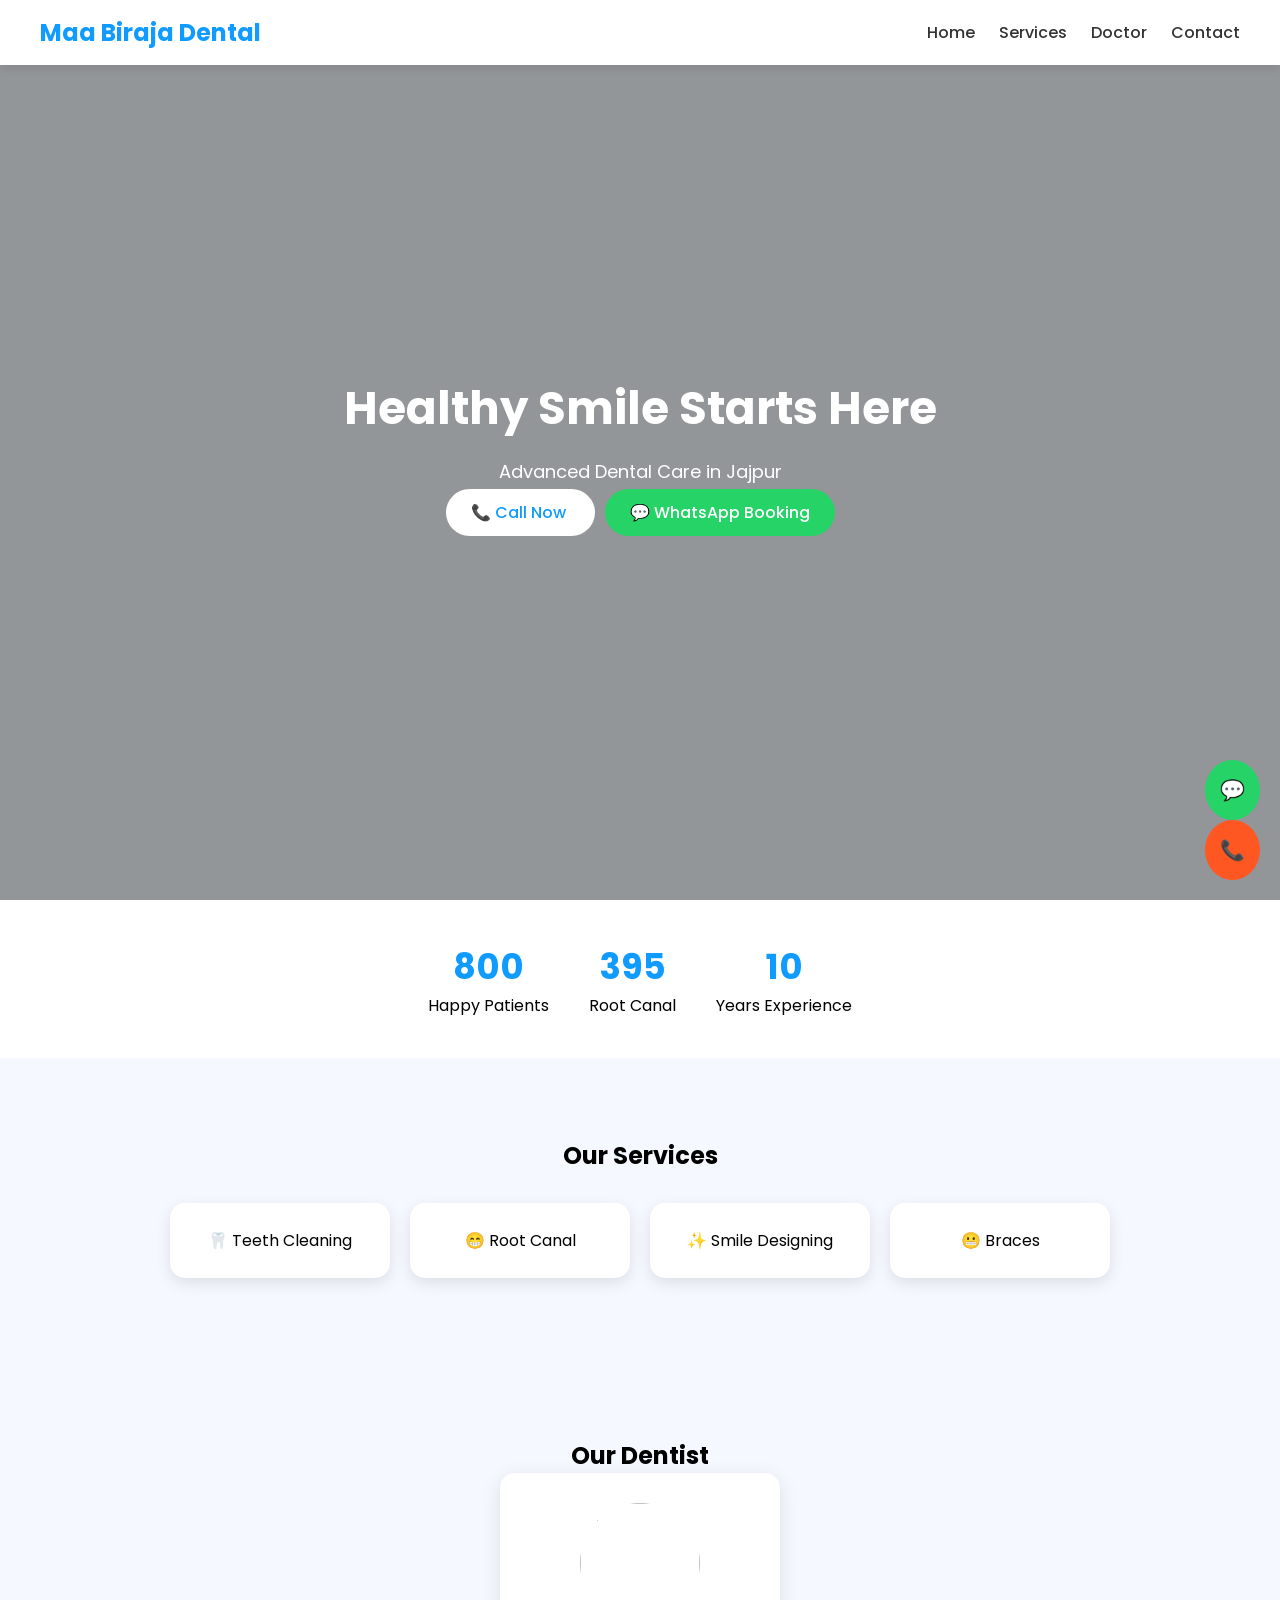
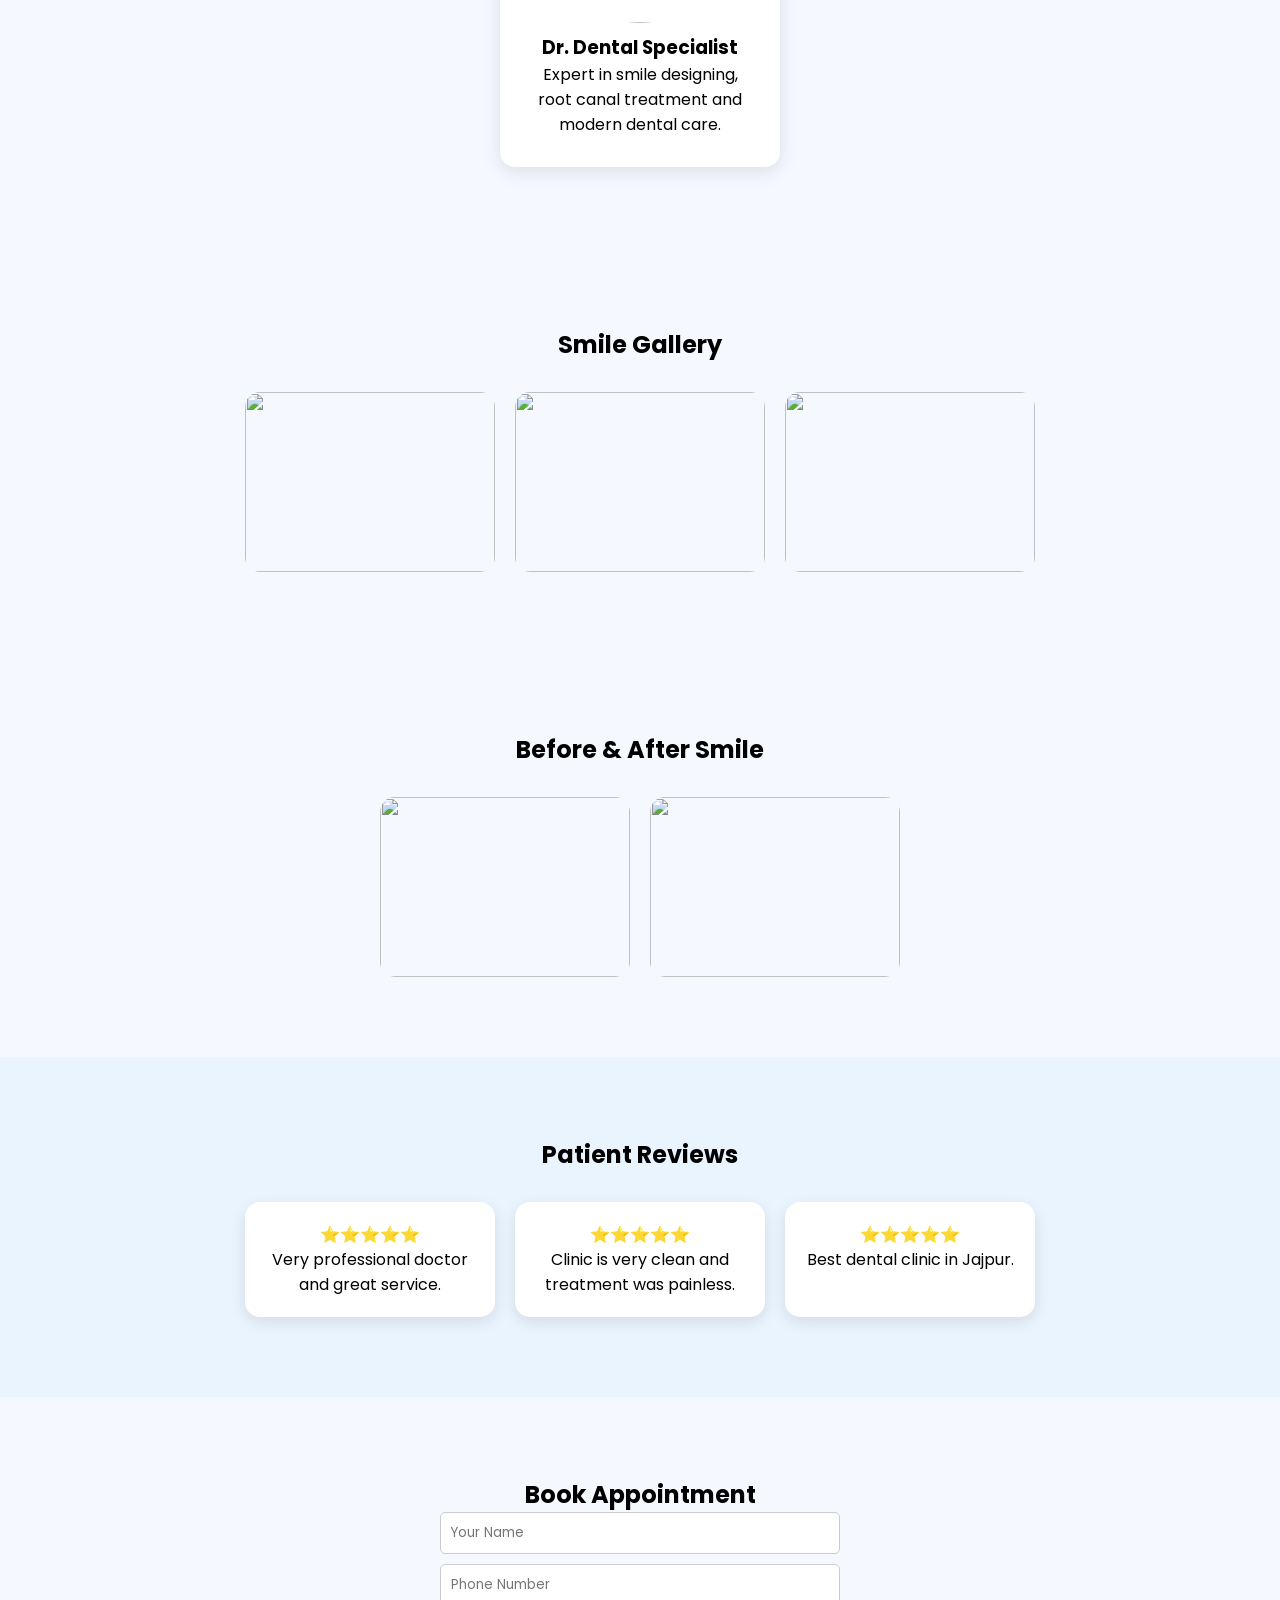
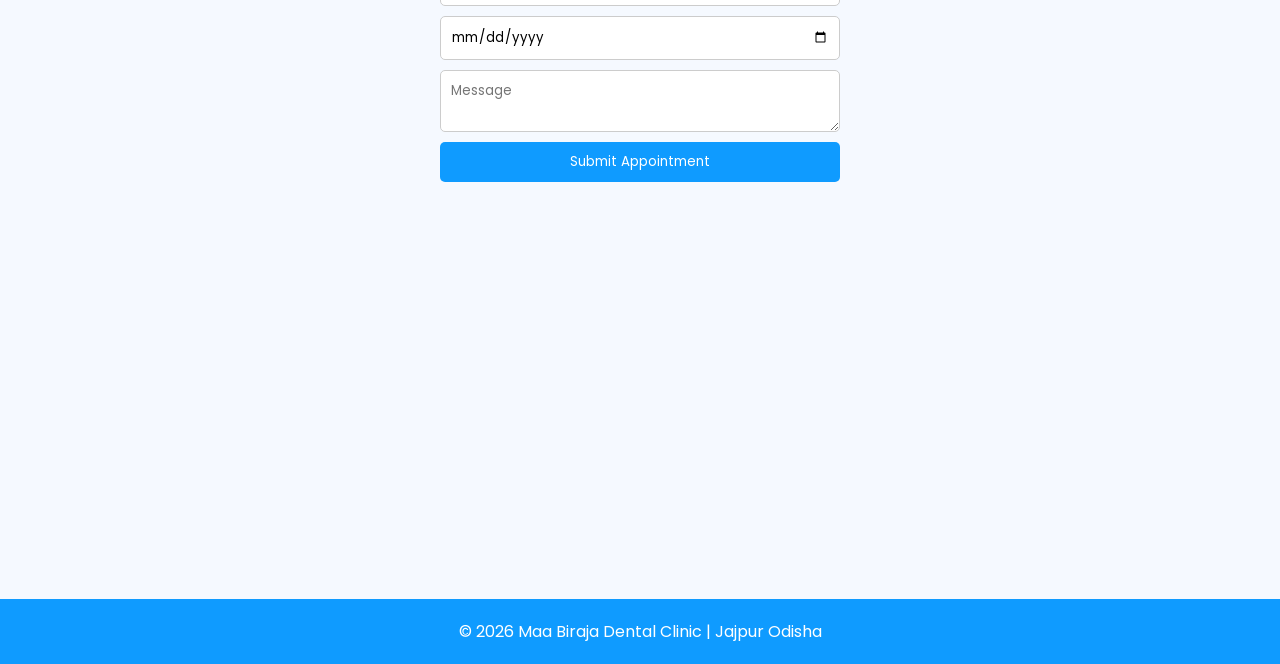
==== commit cf0ae676: "Update index.html" ====
--- a/index.html
+++ b/index.html
@@ -570,14 +570,14 @@
 
 });
 
-  /* Hero Image Slider */
+/* Hero Image Slider */
 
 const hero=document.querySelector(".hero");
 
 let images=[
-"images/hero1.jpg",
-"images/hero2.jpg",
-"images/hero3.jpg"
+"hero1.jpg",
+"hero2.jpg",
+"hero3.jpg"
 ];
 
 let i=0;
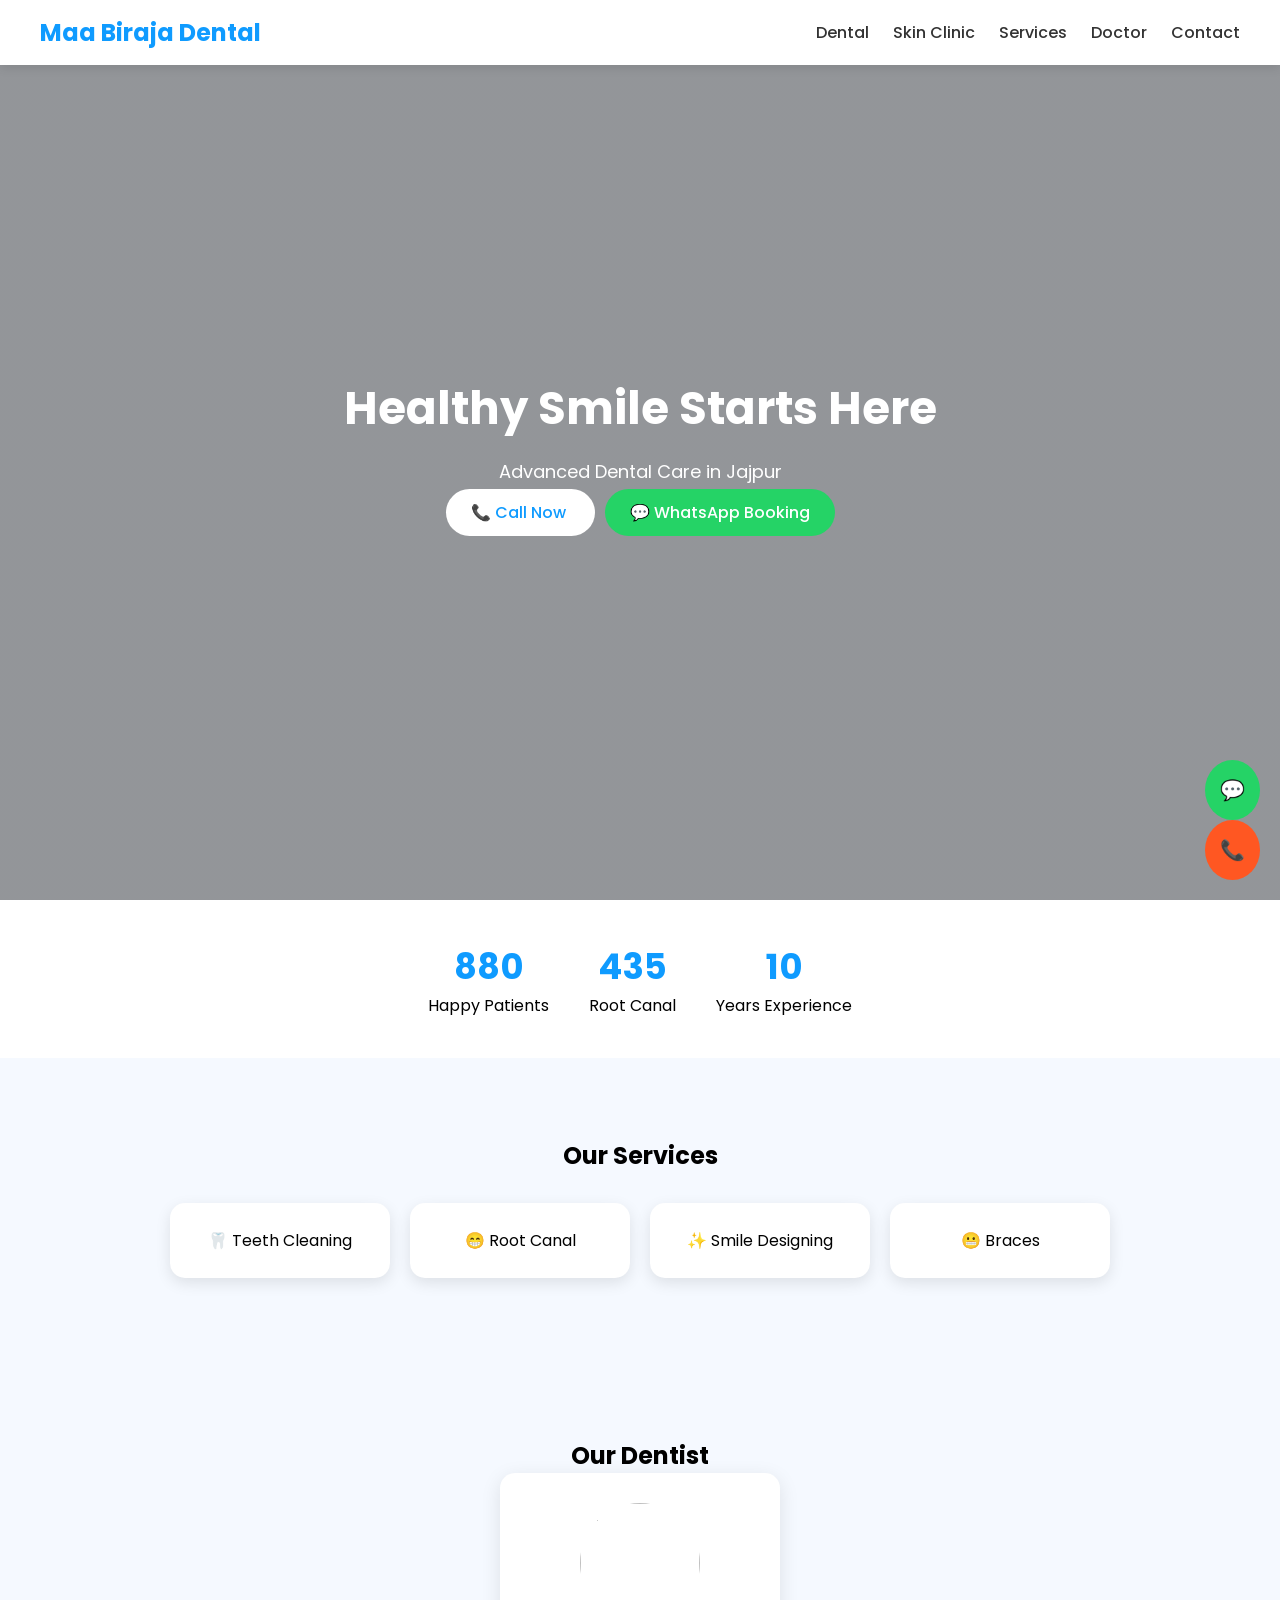
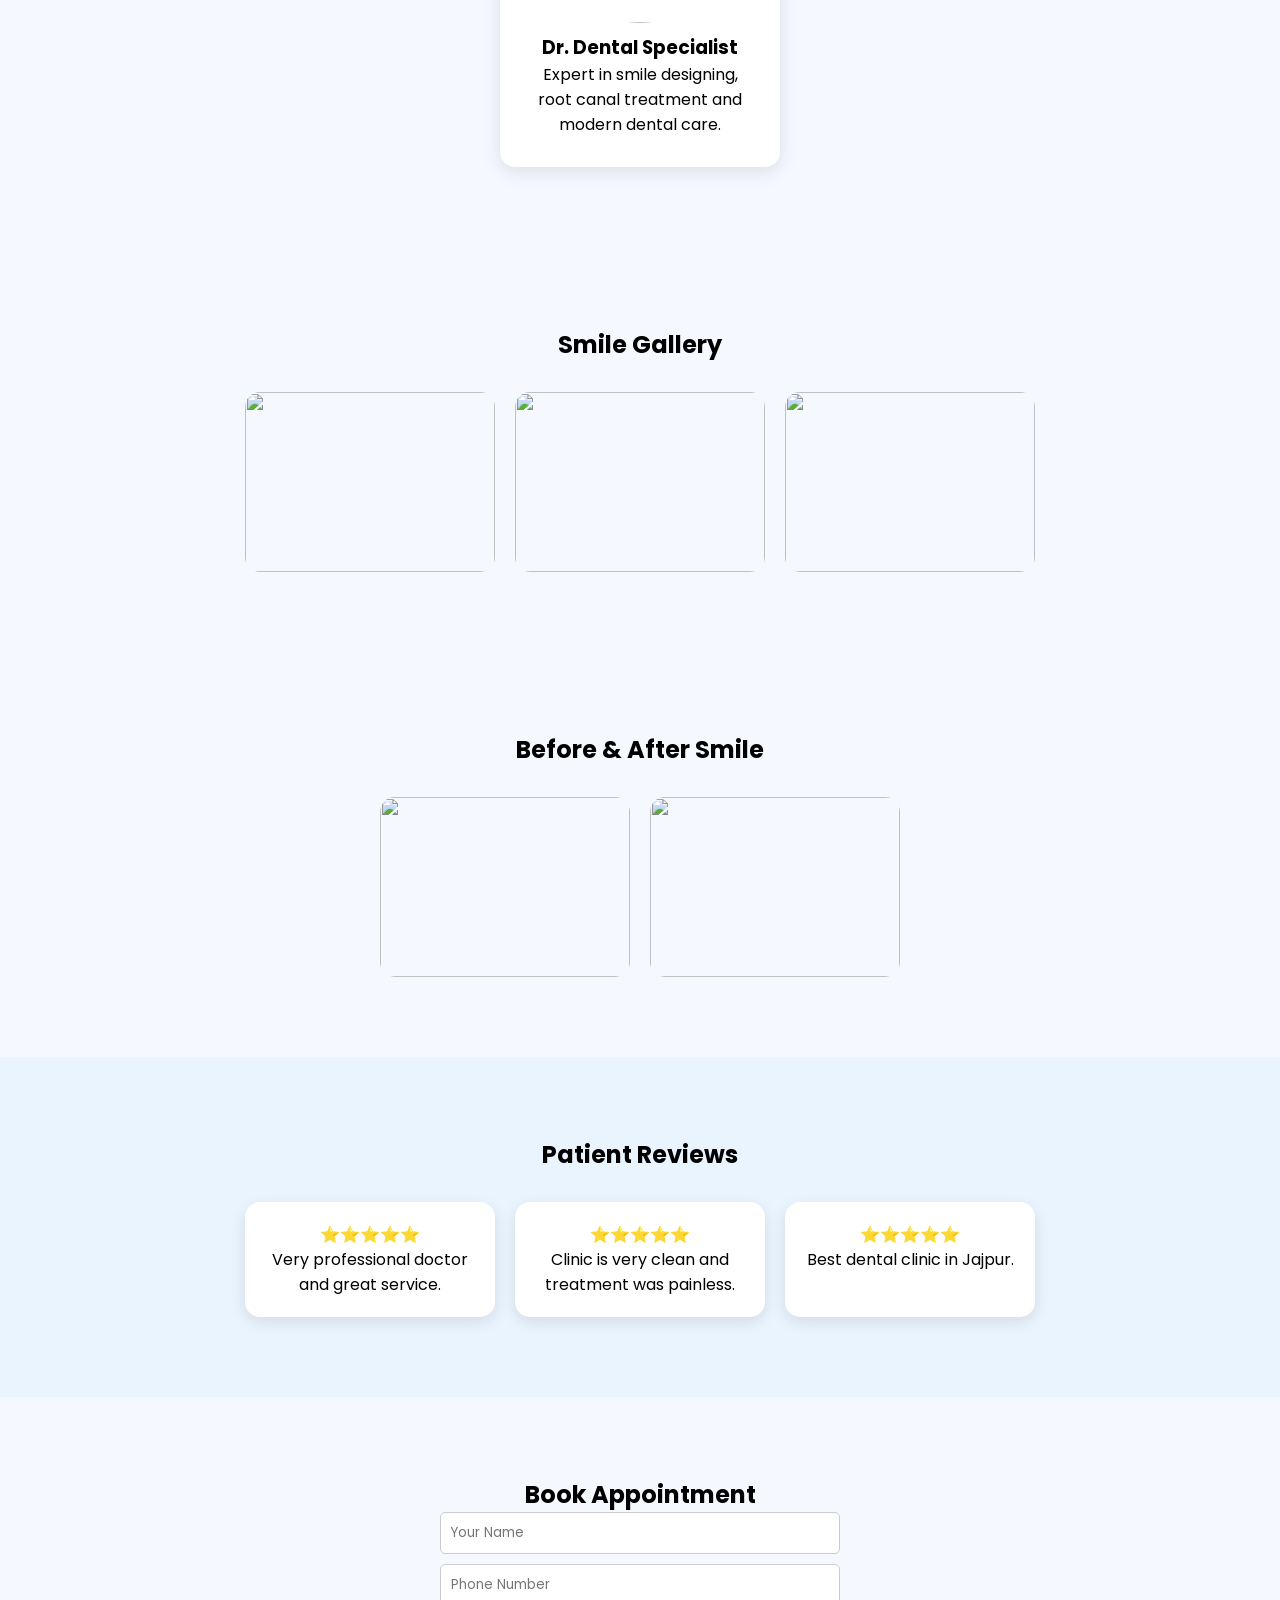
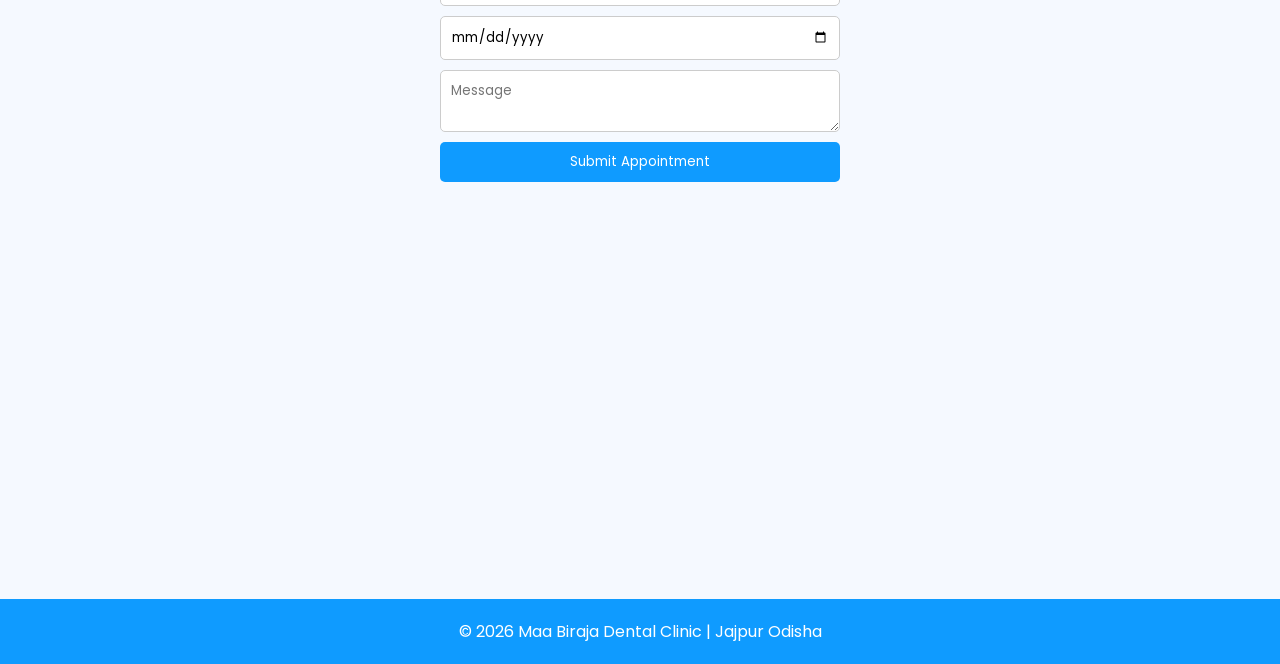
==== commit 0684f5a4: "Update index.html" ====
--- a/index.html
+++ b/index.html
@@ -326,7 +326,8 @@
 
 <div id="menu">
 
-<a href="#">Home</a>
+<a href="index.html">Dental</a>
+<a href="skin.html">Skin Clinic</a>
 <a href="#services">Services</a>
 <a href="#doctor">Doctor</a>
 <a href="#contact">Contact</a>
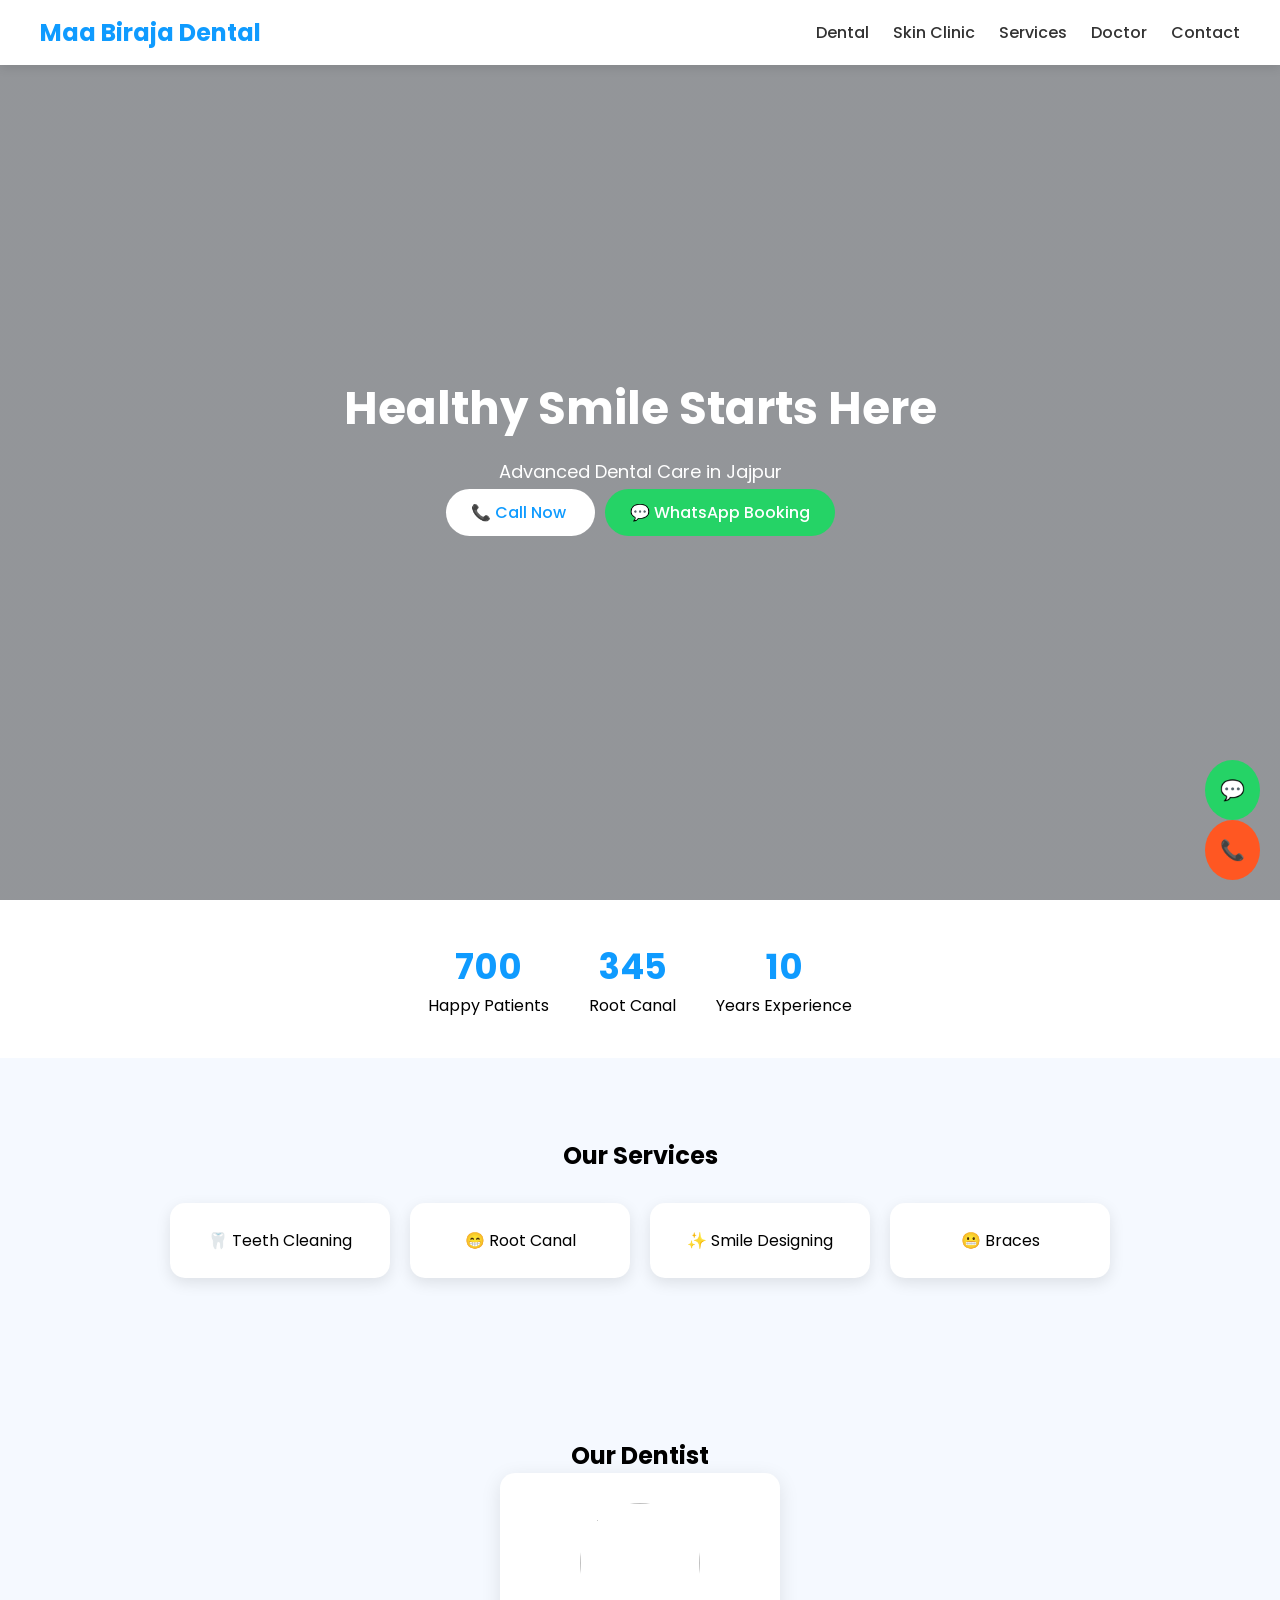
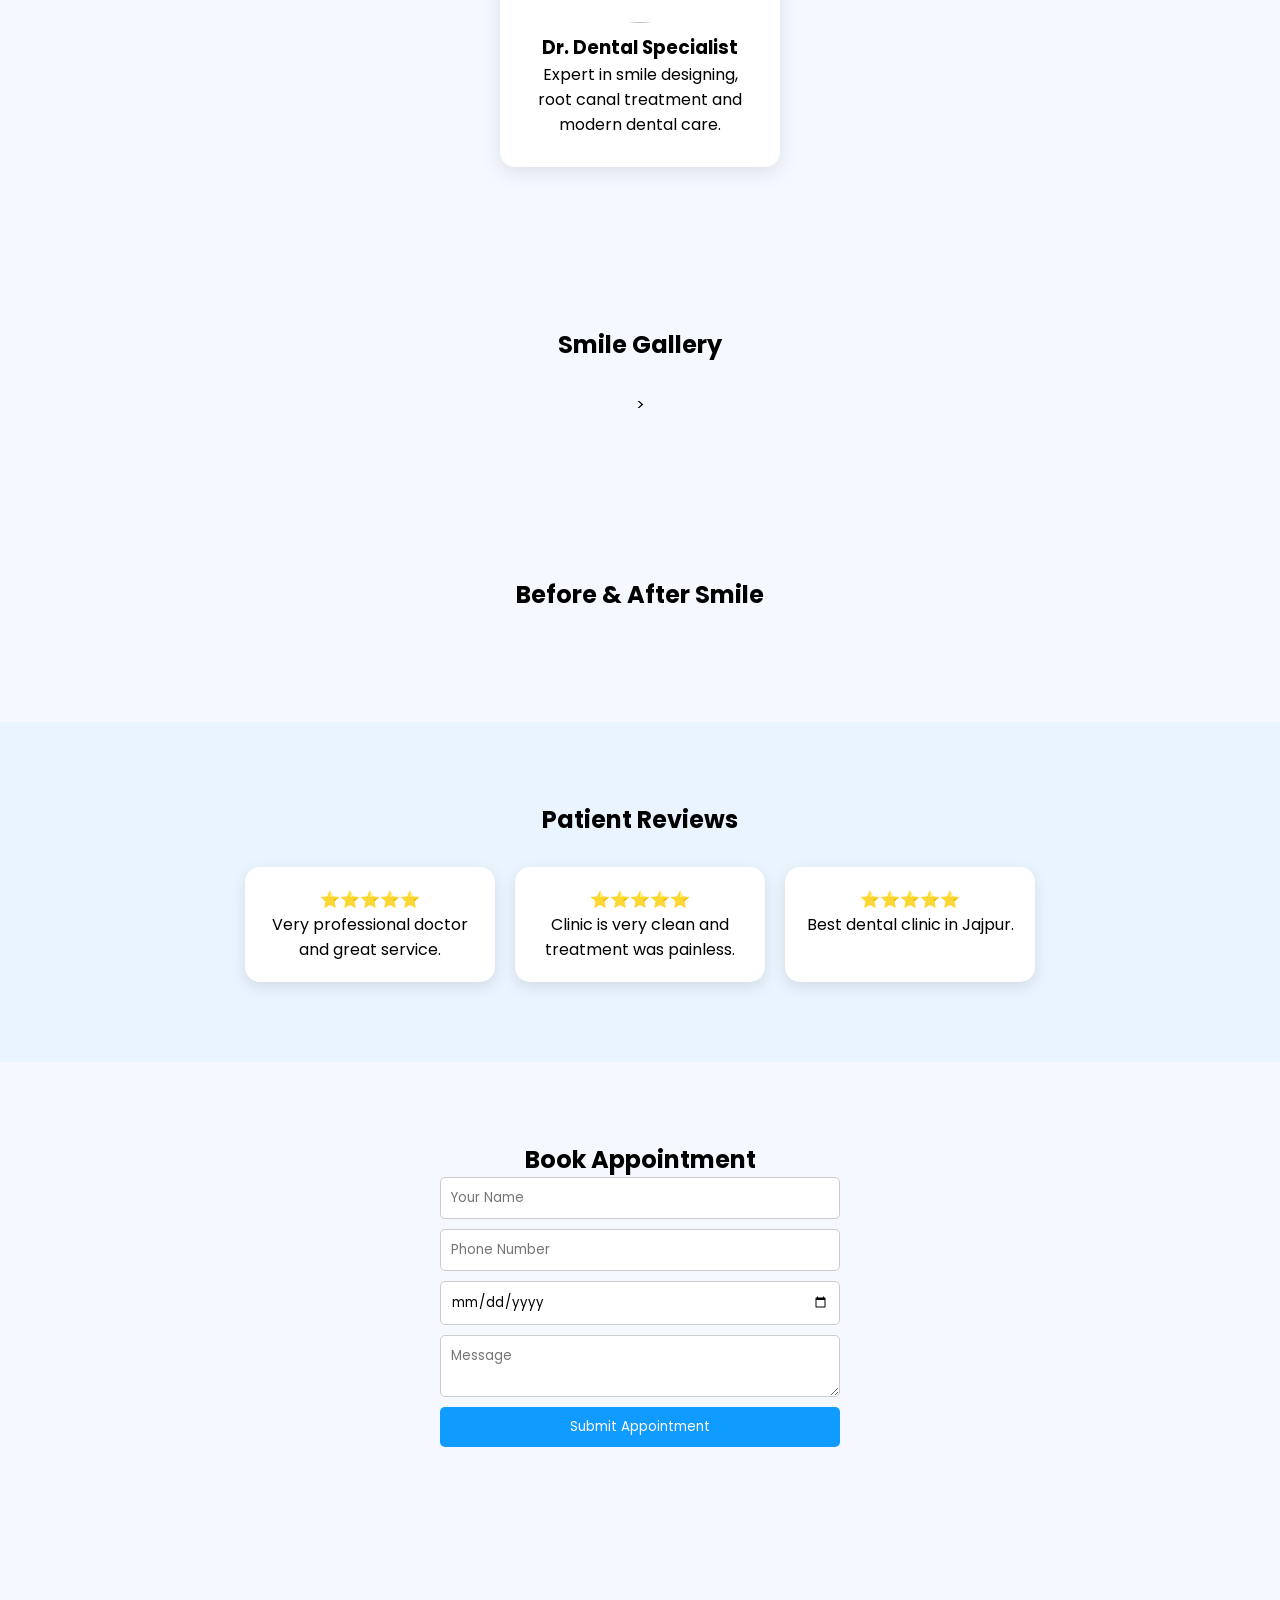
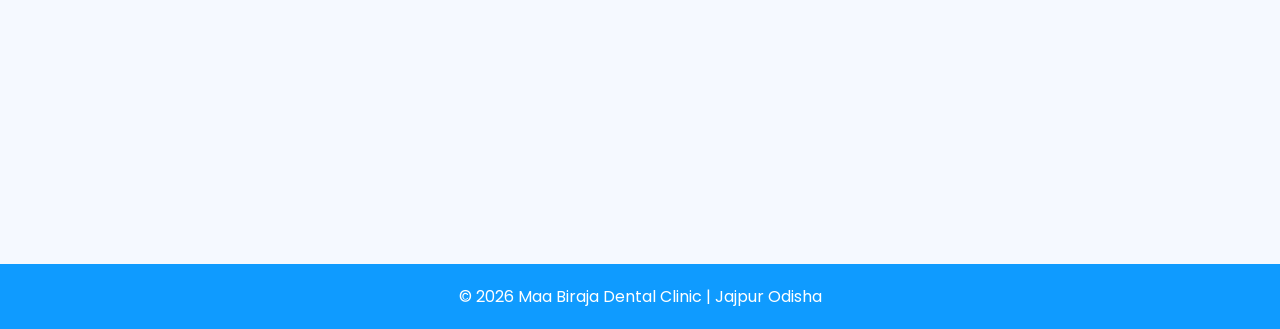
==== commit a0065edf: "Update index.html" ====
--- a/index.html
+++ b/index.html
@@ -414,9 +414,7 @@
 
 <div class="gallery">
 
-<img src="smile1.jpg">
-<img src="smile2.jpg">
-<img src="smile3.jpg">
+>
   
   
 </div>
@@ -429,8 +427,7 @@
 
 <div class="gallery">
 
-<img src="before.jpg">
-<img src="after.jpg">
+
   
 </div>
 
